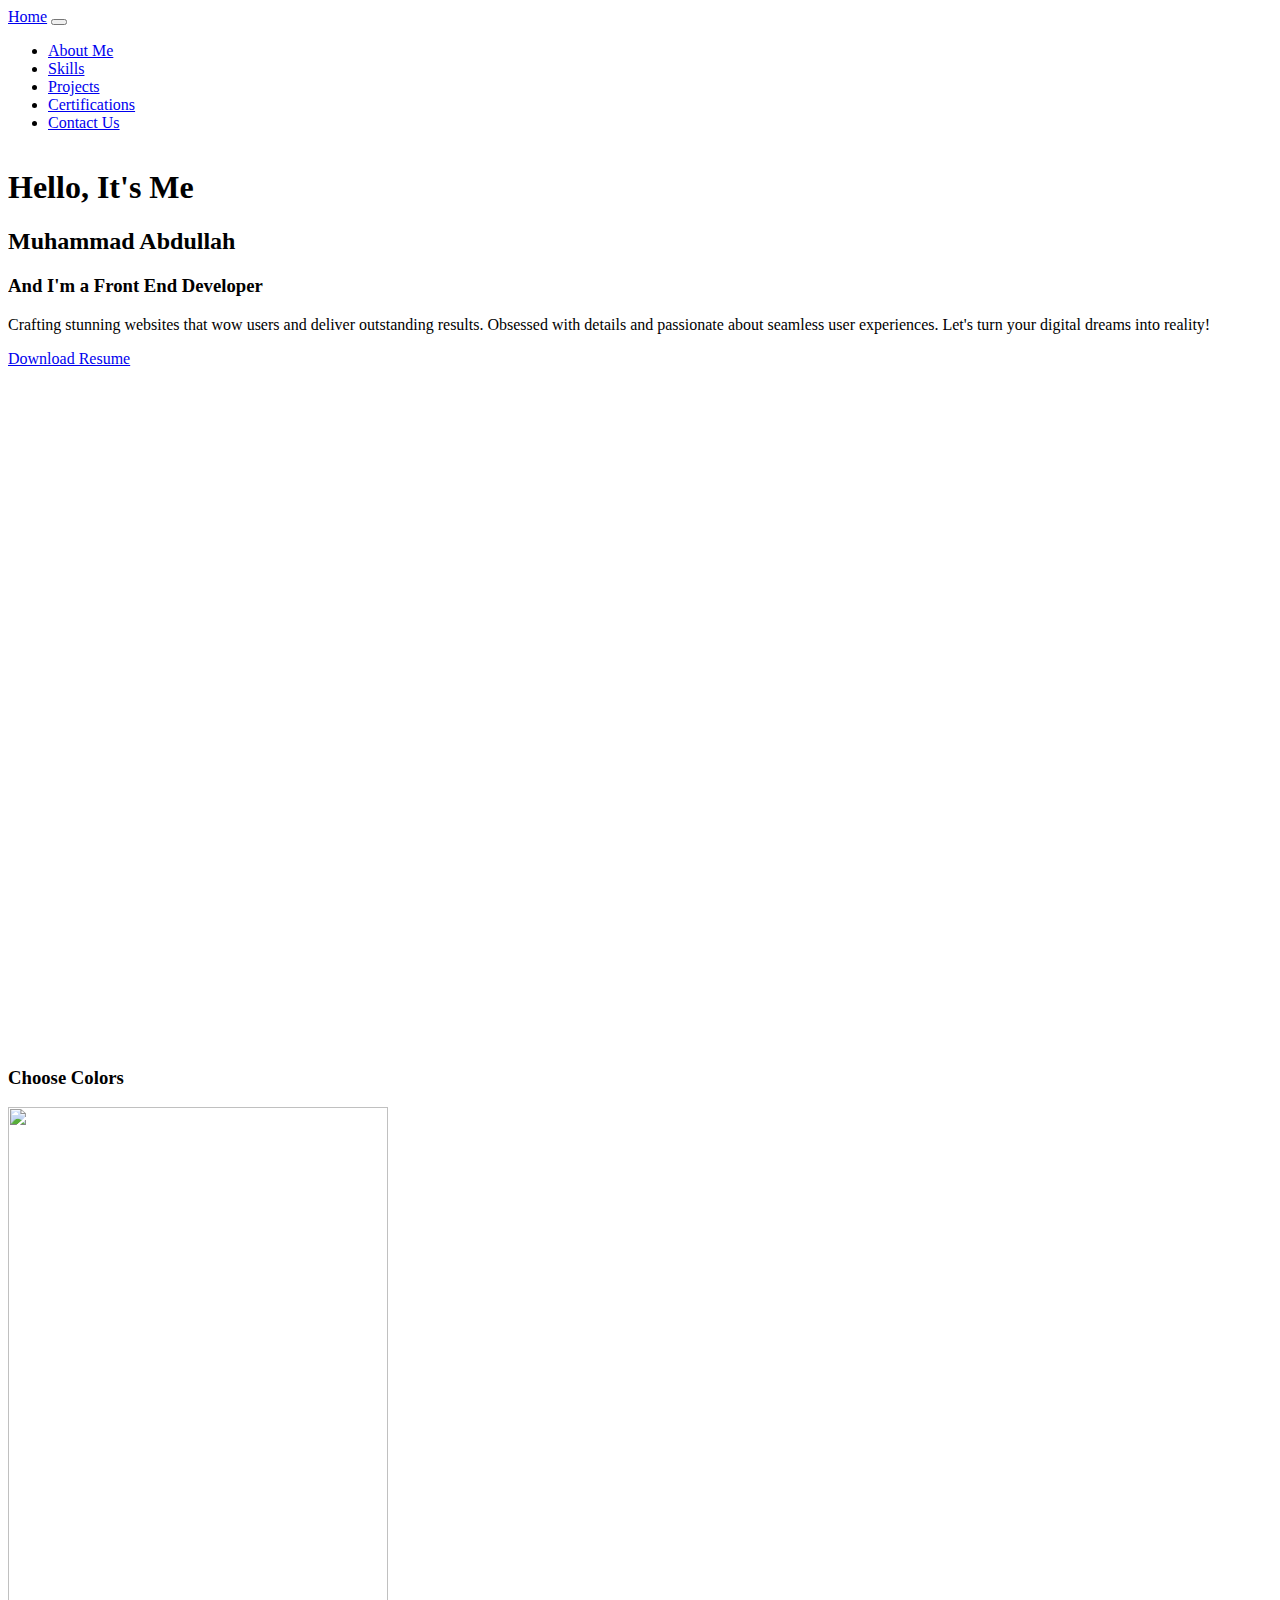
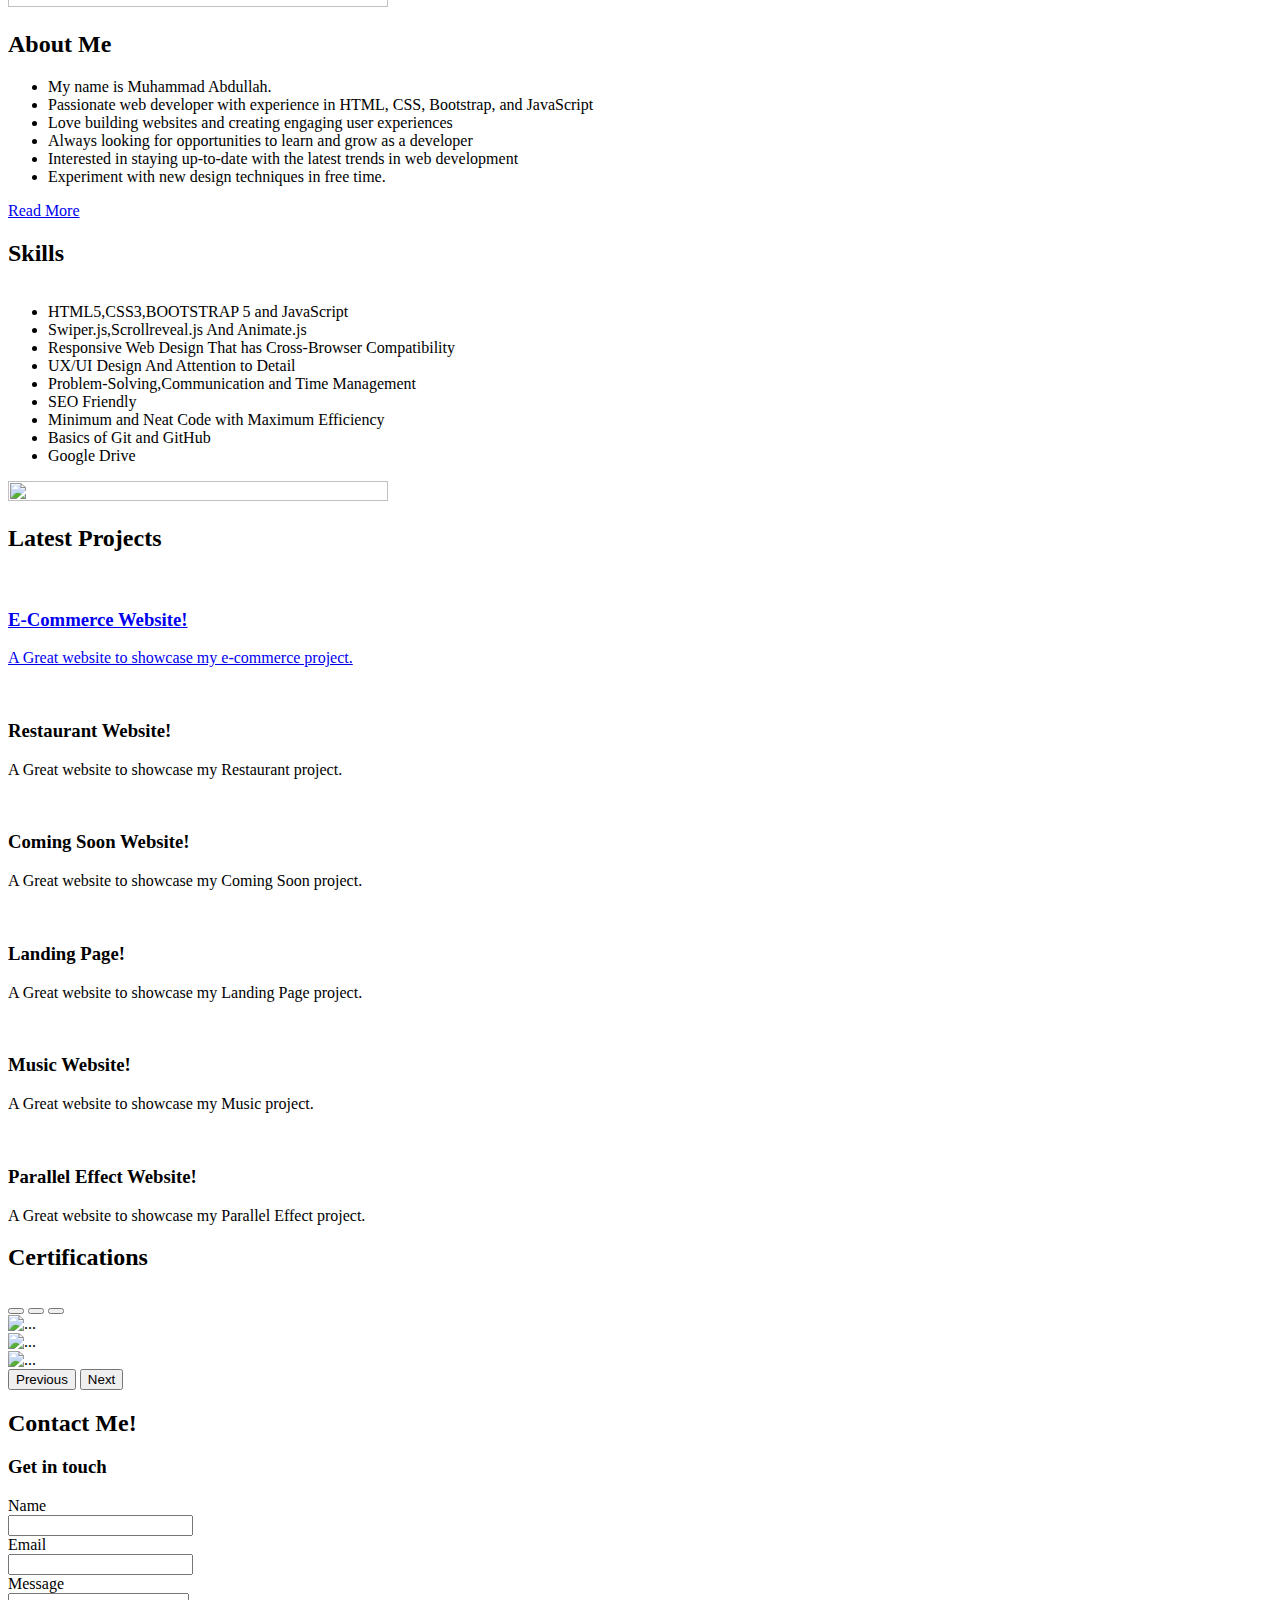
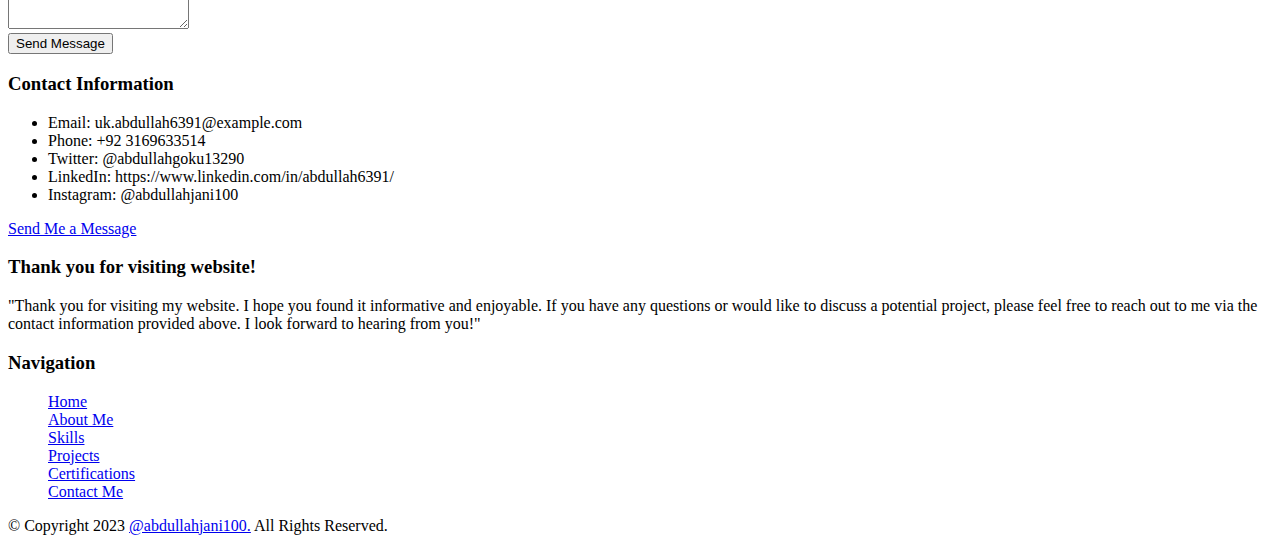
==== index.html @ 33c9870f "brought it" ====
<!DOCTYPE html>
<html lang="en">

<head>
  <meta charset="UTF-8">
  <meta http-equiv="X-UA-Compatible" content="IE=edge">
  <meta name="viewport" content="width=device-width, initial-scale=1.0">
  <title>Portfolio Website</title>
  <link rel="stylesheet" href="https://cdnjs.cloudflare.com/ajax/libs/bootstrap/5.2.3/css/bootstrap.min.css"
    integrity="sha512-SbiR/eusphKoMVVXysTKG/7VseWii+Y3FdHrt0EpKgpToZeemhqHeZeLWLhJutz/2ut2Vw1uQEj2MbRF+TVBUA=="
    crossorigin="anonymous" referrerpolicy="no-referrer" />
  <link rel="stylesheet" href="https://cdnjs.cloudflare.com/ajax/libs/font-awesome/6.4.0/css/all.min.css"
    integrity="sha512-iecdLmaskl7CVkqkXNQ/ZH/XLlvWZOJyj7Yy7tcenmpD1ypASozpmT/E0iPtmFIB46ZmdtAc9eNBvH0H/ZpiBw=="
    crossorigin="anonymous" referrerpolicy="no-referrer" />
  <link rel="stylesheet" href="click.css">
  <link rel="stylesheet" href="style.css">
  <link rel="shortcut icon" href="img/abdullah 4.png" type="image/x-icon">
  <script src="https://unpkg.com/scrollreveal"></script>
  



</head>


<body>
  <!-- If you want to add click feature add this (class="enlargeable-image") -->
  <!--  Add class changecolor for this feature  -->


  <div id="preloader"></div>

  <header id="home" class="home ">
    <!-- Navbar -->
    <nav class="navbar navbar-expand-lg  fixed-top bg-primary ">
      <div class="container-fluid">
        <a class="navbar-brand ps-5 pe-5 ho" href="#">Home</a>
        <button class="navbar-toggler" type="button" data-bs-toggle="collapse" data-bs-target="#navbarNav"
          aria-controls="navbarNav" aria-expanded="false" aria-label="Toggle navigation">
          <span class="navbar-toggler-icon"></span>
        </button>
        <div class="collapse navbar-collapse" id="navbarNav">
          <ul class="navbar-nav">
            <li class="nav-item ps-5 pe-5">
              <a class="nav-link ho" href="#about">About Me</a>
            </li>
            <li class="nav-item ps-5 pe-5">
              <a class="nav-link ho" aria-current="page" href="#skills">Skills</a>
            </li>
            <li class="nav-item ps-5 pe-5">
              <a class="nav-link ho" href="#projects">Projects</a>
            </li>
            <li class="nav-item ps-5 pe-5">
              <a class="nav-link ho" href="#certifications">Certifications</a>
            </li>
            <li class="nav-item ps-5 pe-5">
              <a class="nav-link ho" href="#contact">Contact Us</a>
            </li>
          </ul>
        </div>
      </div>
    </nav>
  </header>
  <!-- Introduction -->
  <div class="row mt-2"  style="overflow-y: hidden; height: 100vh;">
    <div class="col-lg-6 col-md-6 col-sm-12 ps-5 pt-5 d-flex justify-content-center align-self-center">
      <div class="home-content ps-5">
        <h1>Hello, It's Me</h1>
        <h2 class="left">Muhammad Abdullah</h2>
        <h3>And I'm a<span class="front multiple-text ps-2"> Front End Developer</span></h3>
        <p class="aboutfont right">
          Crafting stunning websites that wow users and deliver outstanding results. Obsessed with details and passionate about seamless user experiences. Let's turn your digital dreams into reality!</p>
        <div class="social-links">
          <a href="https://www.facebook.com/profile.php?id=100044277920668" target="_blank" class="face1 "><i class="fa-brands fa-facebook "></i></a>
          <a href="https://www.instagram.com/abdullahjani100/" target="_blank" class="face1 ps-3 "><i class="fa-brands fa-instagram"></i></a>
          <a href="https://www.linkedin.com/in/abdullah6391/" target="_blank" class="face1 ps-3 "><i class="fa-brands fa-linkedin"></i></a>
          <a href="https://twitter.com/Abdulla13290t=Xj8Acs8djElrYjL_l33NWA&s=07" target="_blank" class="face1 ps-3 "><i class="fa-brands fa-square-twitter"></i></a>
        </div>
        <a href="img/CV Abdullah.pdf"  download class="btn changecolor down" target="_blank" id="downloadPdfButton" >Download Resume 
          <i class="fa-solid fa-download ps-1"></i>
        </a>
      </div>
    </div>
    <div class="col-lg-6 col-md-6 col-sm-12 d-flex justify-content-center home-contentdown mt-4" >
      <img src="img/abdullah 3.png" alt="" width="380px" class="myimg" >
    </div>
  </div>


  <!-- Toggle Theme -->
  <div class="toggleTheme"  >
    <div class="toggleBtn" style="overflow-y: hidden;">
      <i class="fas fa-cog"></i>
    </div>
    <h3>Choose Colors</h3>
    <div class="buttons">
      <div class="theme-btn" style="background: #0011ff;"></div>
      <div class="theme-btn" style="background: yellow;"></div>
      <div class="theme-btn" style="background: green;"></div>
      <div class="theme-btn" style="background: pink;"></div>
      <div class="theme-btn" style="background: orange;"></div>
      <div class="theme-btn" style="background: brown;"></div>
    </div>
  </div>

  <!-- Scroll -->
  <a href="#home" class="fas fa-angle-up" id="scroll-top"></a>

  <!-- About me -->
  <section id="about" class="home">
 <div class="row dekh" style="overflow-y: hidden; ">
  <div class="col-lg-6 col-md-6 col-sm-12 d-flex justify-content-center home-content">
  <img src="img/abdullah 3.png" alt="" width="380px" height="500px">
  </div>
  <div class="col-lg-6 col-md-6 col-sm-12 home-contentdown" >
    <h2 class="h2">About<span class="front ps-2"> Me</span> </h2>
    <ul class="aboutfont" >
      <li>My name is Muhammad Abdullah.</li>
      <li>Passionate web developer with experience in HTML, CSS, Bootstrap, and JavaScript</li>
      <li>Love building websites and creating engaging user experiences</li>
      <li>Always looking for opportunities to learn and grow as a developer</li>
      <li>Interested in staying up-to-date with the latest trends in web development</li>
      <li>Experiment with new design techniques in free time.</li>
    </ul>
    <a href="#skills" target="_self" class="btn changecolor down">Read More</a>
  </div>
 </div>
  </section>

  <!-- Skills -->
  <section id="skills">
    <h2 class="h2 ">Skills</h2>
    <div class="row" style="overflow-y: hidden; ">
    <div class="col-lg-6 col-md-6 col-sm-12  h-100 d-flex align-self-center home-content">
    <ul class=" aboutfont ">
      <li >HTML5,CSS3,BOOTSTRAP 5 and JavaScript</li>
      <li>Swiper.js,Scrollreveal.js And Animate.js</li>
      <li>Responsive Web Design That has Cross-Browser Compatibility</li>
      <li>UX/UI Design And Attention to Detail</li>
      <li>Problem-Solving,Communication and Time Management </li>
      <li>SEO Friendly </li>
      <li>Minimum and Neat Code with Maximum Efficiency</li>
      <li>Basics of Git and GitHub</li>
      <li>Google Drive</li>
    </ul>
  </div>
    <div class="col-lg-6 col-md-6 col-sm-12 d-flex justify-content-center h-100 home-contentdown">
    <img src="img/skills.avif" alt="" width="380px" height="70%">
  </div>
  </div>
  </section>


  <!-- Projects  -->
  <section class="projects container" id="projects">
    <h2 class="h2 mt-0">Latest <span class="front ps-3">Projects</span></h2>
    <div class="row">
      <div class="col-lg-4 col-md-4 col-sm-12 box1 mt-sm-5 ">
        <a href="https://www.google.com/" target="_blank">
        <img src="img/project.png" alt="" class="img-fluid" >
        <div class="invisibecontent text-center"  >
          <h3 >E-Commerce Website!</h3>
          <p>A Great website to showcase my e-commerce project.</p>
          <i class="fa-solid fa-arrow-up-right-from-square"></i>
        </div> 
        </a>
      </div>
      <div class="col-lg-4 col-md-4 col-sm-12 box1 mt-sm-5 ">
        <img src="img/project4.png" alt="" class="img-fluid space">
        <div class="invisibecontent text-center">
          <h3>Restaurant Website!</h3>
          <p>A Great website to showcase my Restaurant project.</p>
          <i class="fa-solid fa-arrow-up-right-from-square"></i>
        </div> 
      </div>
      <div class="col-lg-4 col-md-4 col-sm-12 box1 mt-sm-5 ">
        <img src="img/project1.png" alt="" class="img-fluid space">
        <div class="invisibecontent text-center">
          <h3>Coming Soon Website!</h3>
          <p>A Great website to showcase my Coming Soon project.</p>
          <i class="fa-solid fa-arrow-up-right-from-square"></i>
        </div> 
      </div>
    </div>
    <div class="row ">
      <div class="col-lg-4 col-md-4 col-sm-12 box1 mt-sm-5 ">
        <img src="img/project2.png" alt="" class="img-fluid space">
        <div class="invisibecontent text-center">
          <h3>Landing Page!</h3>
          <p>A Great website to showcase my Landing Page project.</p>
          <i class="fa-solid fa-arrow-up-right-from-square"></i>
        </div> 
      </div>
      <div class="col-lg-4 col-md-4 col-sm-12 box1 mt-sm-5 ">
        <img src="img/project3.png" alt="" class="img-fluid space">
        <div class="invisibecontent text-center">
          <h3>Music Website!</h3>
          <p>A Great website to showcase my Music project.</p>
          <i class="fa-solid fa-arrow-up-right-from-square"></i>
        </div> 
      </div>
      <div class="col-lg-4 col-md-4 col-sm-12 box1 mt-sm-5 ">
        <img src="img/project5.png" alt="" class="img-fluid space">
        <div class="invisibecontent text-center">
          <h3>Parallel Effect Website!</h3>
          <p>A Great website to showcase my Parallel Effect project.</p>
          <i class="fa-solid fa-arrow-up-right-from-square"></i>
        </div> 
      </div>
    </div>
  </section>
  

  <!-- Certifications  -->
  <section id="certifications">
    <h2 class="h2" style="margin-bottom: 2%;">Certifications</h2>
    <div class="container">
      <div id="carouselExampleIndicators" class="carousel slide" data-bs-ride="true">
        <div class="carousel-indicators">
          <button type="button" data-bs-target="#carouselExampleIndicators" data-bs-slide-to="0" class="active"
            aria-current="true" aria-label="Slide 1"></button>
          <button type="button" data-bs-target="#carouselExampleIndicators" data-bs-slide-to="1"
            aria-label="Slide 2"></button>
          <button type="button" data-bs-target="#carouselExampleIndicators" data-bs-slide-to="2"
            aria-label="Slide 3"></button>
        </div>
        <div class="carousel-inner">
          <div class="carousel-item">
            <img src="img/evs3.png" class="d-block w-100" alt="...">
          </div>
          <div class="carousel-item active">
            <img src="img/webdevecommerce.png" class="d-block w-100" alt="...">
          </div>
          <div class="carousel-item">
            <img src="img/fundamental of digital marketing.jpg" class="d-block w-100" alt="...">
          </div>
        </div>
        <button class="carousel-control-prev " type="button" data-bs-target="#carouselExampleIndicators"
          data-bs-slide="prev">
          <span class="carousel-control-prev-icon bg-danger" aria-hidden="true"></span>
          <span class="visually-hidden ">Previous</span>
        </button>
        <button class="carousel-control-next " type="button" data-bs-target="#carouselExampleIndicators"
          data-bs-slide="next">
          <span class="carousel-control-next-icon bg-danger" aria-hidden="true"></span>
          <span class="visually-hidden ">Next</span>
        </button>
      </div>
    </div>
  </section>


  <!-- Contact Me -->
  <section id="contact" class="contact container mb-4">
    <h2 class="h2">Contact <span class="front ps-3">Me!</span></h2>
    <div class="row">
      <div class="col-lg-6 col-md-6 col-sm-12">
        <h3 class="h3 text-center mb-3">Get in touch</h3>
        <form method="post" target="_blank" >
          <label for="name" class="dark">Name</label><br>
          <input type="text" id="name" name="name" class="w-100" required><br>
          <label for="email" class="dark">Email</label><br>
          <input type="email" id="email" name="email" class="w-100" required><br>
          <label for="message" class="dark">Message</label><br>
          <textarea id="message" name="message" class="w-100" required></textarea><br>
          <button type="submit" class="btn ">Send Message</button>
        </form>
      </div>
      <div class="col-lg-6 col-md-6 col-sm-12 ">
        <h3 class="h3 text-center mb-3">Contact Information</h3>
        <ul class="lis">
          <li><i class="fas fa-envelope"></i> Email: uk.abdullah6391@example.com</li>
          <li><i class="fas fa-phone"></i> Phone: +92 3169633514</li>
           <li><i class="fab fa-twitter "></i> Twitter: @abdullahgoku13290</li>
          <li><i class="fab fa-linkedin "></i> LinkedIn: https://www.linkedin.com/in/abdullah6391/</li>
          <li><i class="fas fa-instagram"></i> Instagram: @abdullahjani100</li>
        </ul>
        <a href="#contact-form" class="btn">Send Me a Message</a>
      </div>
    </div>
  </section>

  <!-- Footer -->
  <footer class="footer">
    <div class="container">
      <div class="row d-flex">
        <div class="col-12 col-sm-12 col-lg-6 col-md-6">
          <h3>Thank you for visiting website!</h3>
          <p>"Thank you for visiting my website. I hope you found it informative and enjoyable. If you have any
            questions or would like to discuss a potential project, please feel free to reach out to me via the contact
            information provided above. I look forward to hearing from you!"</p>
        </div>
        <div class="col-12 col-sm-12 col-lg-6 col-md-6">
          <h3>Navigation</h3>
          <ul style="list-style: none;">
            <li><a href="#home">Home</a></li>
            <li><a href="#about">About Me</a></li>
            <li><a href="#skills">Skills</a></li>
            <li><a href="#projects">Projects</a></li>
            <li><a href="#certifications">Certifications</a></li>
            <li><a href="#contact">Contact Me</a></li>
          </ul>
          <div class="social-icons1 ">
            <a href="https://www.facebook.com/profile.php?id=100044277920668"  target="_blank" class="face1"><i class="fab fa-facebook"></i></a>
            <a href="https://twitter.com/Abdulla13290t=Xj8Acs8djElrYjL_l33NWA&s=07" target="_blank" class="face1"><i class="fab fa-twitter"></i></a>
            <a href="https://www.instagram.com/abdullahjani100/" target="_blank" class="face1"><i class="fab fa-instagram"></i></a>
            <a href="https://www.linkedin.com/in/abdullah6391/" target="_blank" class="face1"><i class="fab fa-linkedin"></i></a>
            <a href="https://www.github.com/" target="_blank" class="face1"><i class="fab fa-github"></i></a>
          </div>
        </div>

      </div>
      <div>
        © Copyright 2023 <a href="https://www.instagram.com/abdullahjani100/" target="_blank">@abdullahjani100.</a> All Rights Reserved.
      </div>
    </div>
  </footer>

  <script>
    var loader = document.getElementById("preloader");
    window.addEventListener("load", function () {
      loader.style.display = "none";
    })
  </script>


<script src="https://cdnjs.cloudflare.com/ajax/libs/jspdf/2.5.3/jspdf.umd.min.js"></script>


<script src="https://cdnjs.cloudflare.com/ajax/libs/typed.js/2.0.0/typed.js" integrity="sha512-ioFpA4cD4gmoOhHglW4f6gep7w+YL7UMKtXx4ebJ5NN4SscmnZYYmSjkA+DaHGvBI4wpYVPx2C7DmmV9TgbIbQ==" crossorigin="anonymous" referrerpolicy="no-referrer"></script>
<script src="style.js"></script>
  <script src="click.js"></script>
  
  <script src="https://cdnjs.cloudflare.com/ajax/libs/bootstrap/5.2.3/js/bootstrap.bundle.min.js"
    integrity="sha512-i9cEfJwUwViEPFKdC1enz4ZRGBj8YQo6QByFTF92YXHi7waCqyexvRD75S5NVTsSiTv7rKWqG9Y5eFxmRsOn0A=="
    crossorigin="anonymous" referrerpolicy="no-referrer"></script>
</body>

</html>
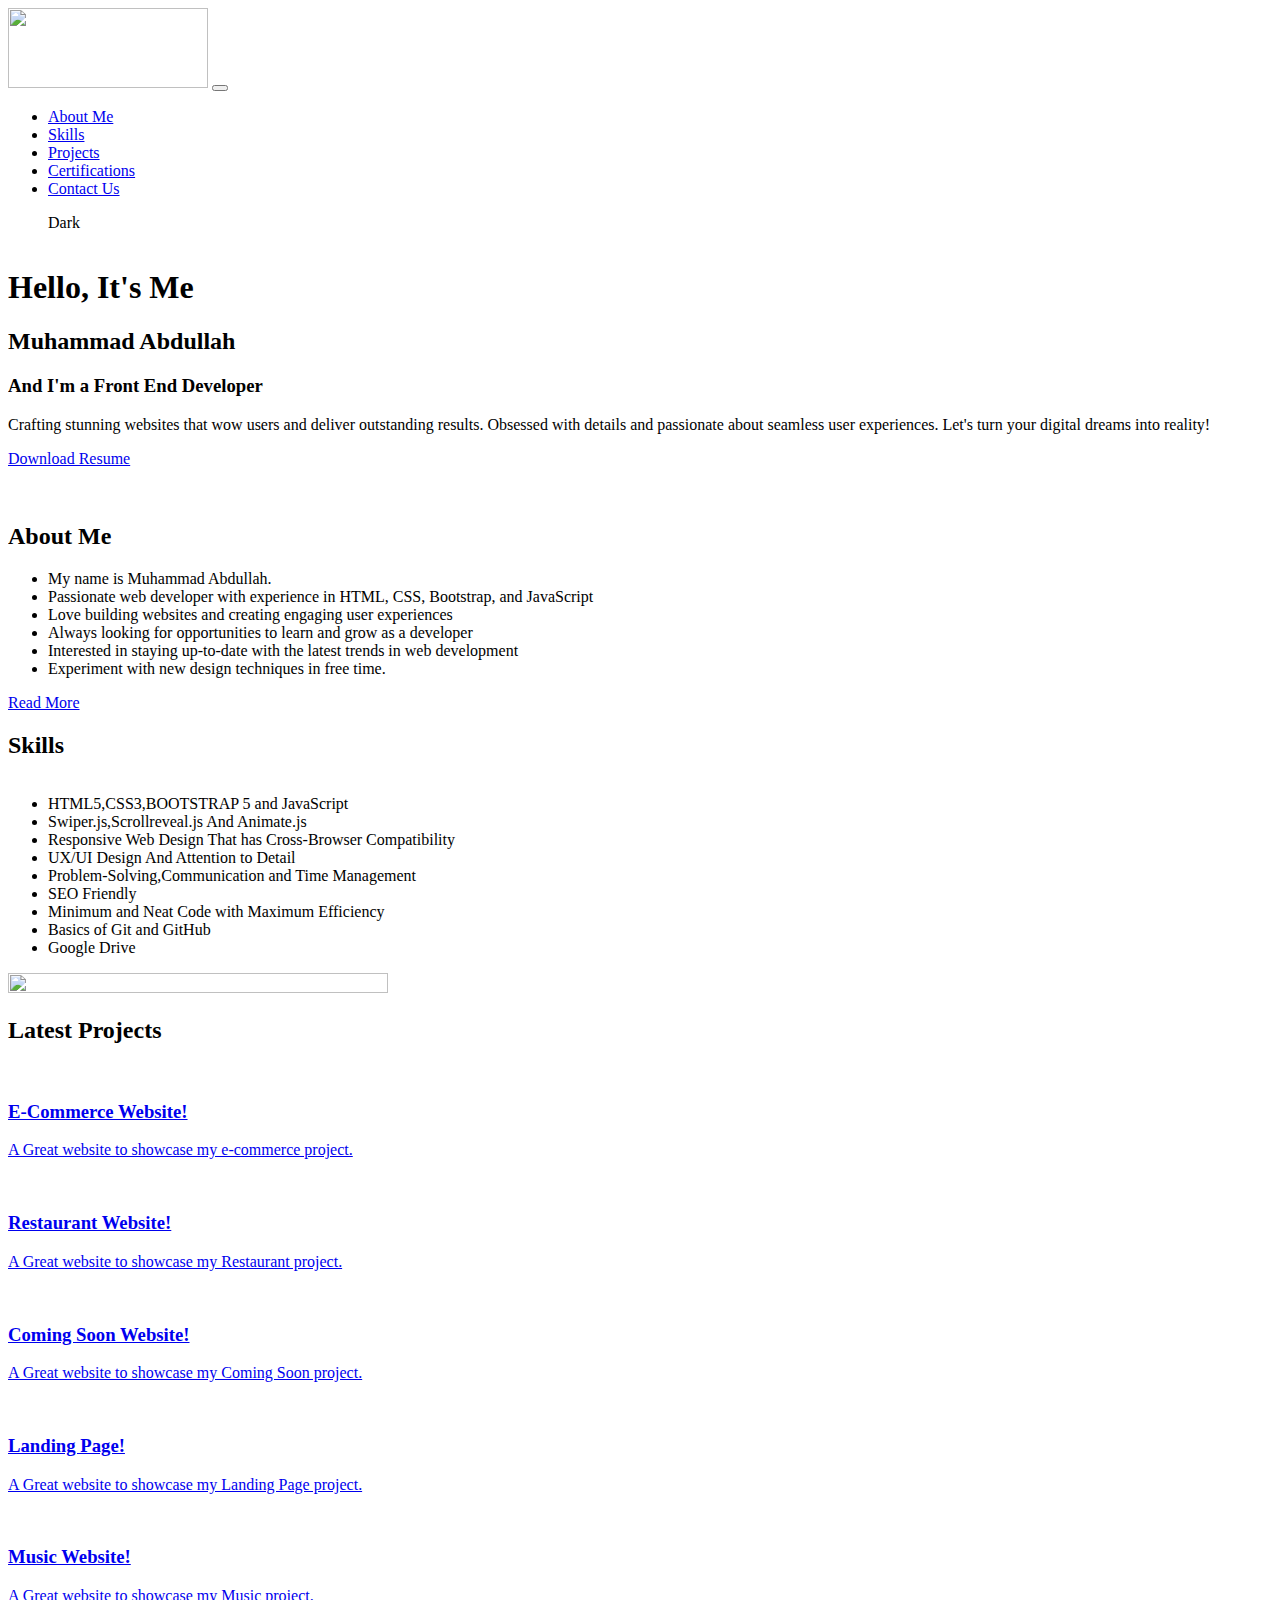
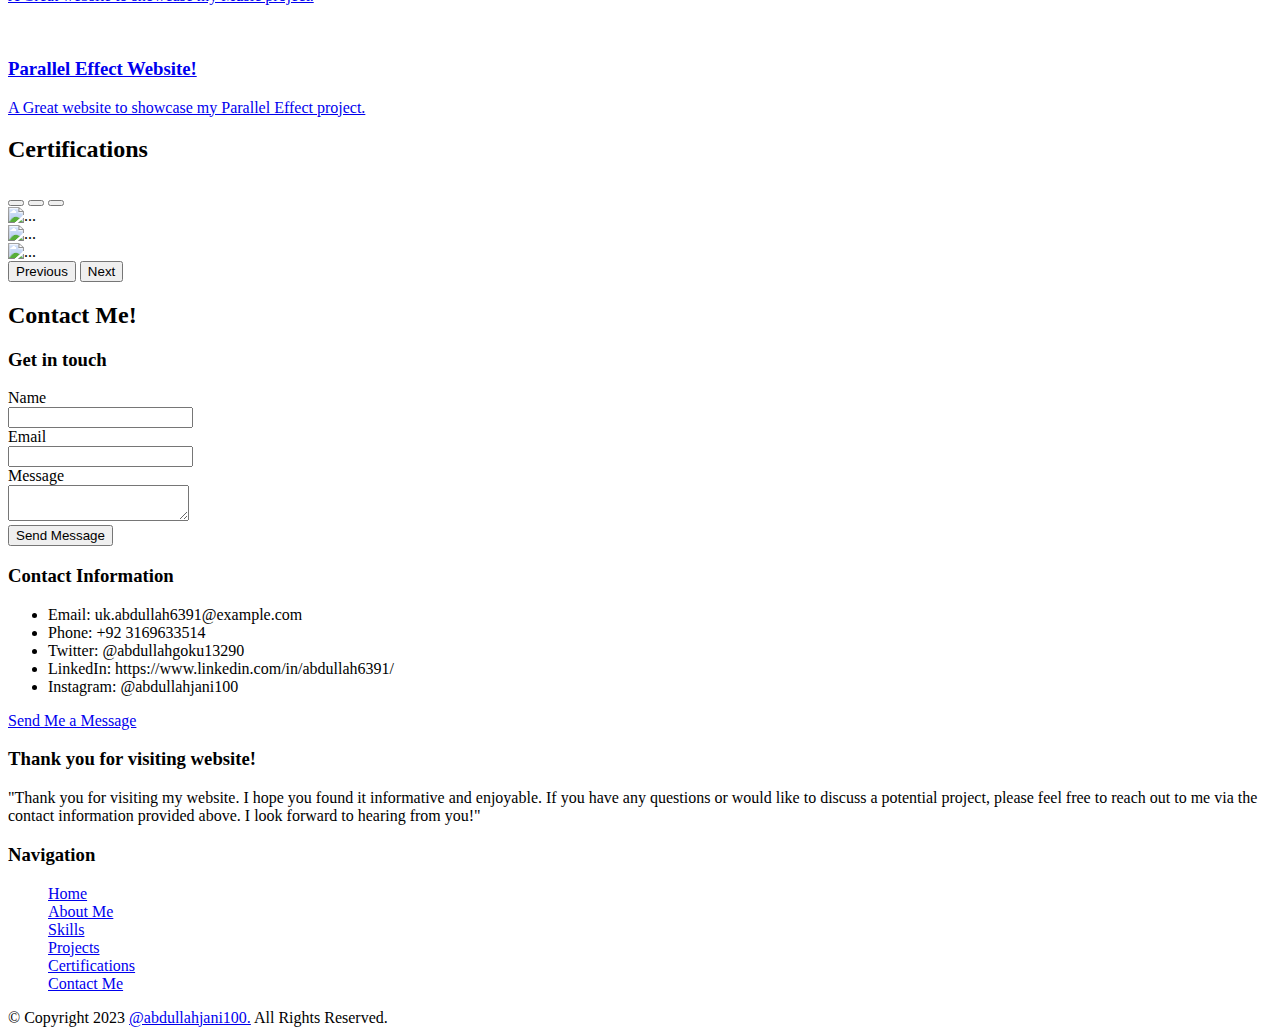
==== commit ff25b55d: "cv" ====
--- a/index.html
+++ b/index.html
@@ -16,6 +16,7 @@
   <link rel="stylesheet" href="style.css">
   <link rel="shortcut icon" href="img/abdullah 4.png" type="image/x-icon">
   <script src="https://unpkg.com/scrollreveal"></script>
+  <link rel="shortcut icon" href="img/logo8.png" type="image/x-icon" >
   
 
 
@@ -31,38 +32,48 @@
   <div id="preloader"></div>
 
   <header id="home" class="home ">
-    <!-- Navbar -->
-    <nav class="navbar navbar-expand-lg  fixed-top bg-primary ">
-      <div class="container-fluid">
-        <a class="navbar-brand ps-5 pe-5 ho" href="#">Home</a>
-        <button class="navbar-toggler" type="button" data-bs-toggle="collapse" data-bs-target="#navbarNav"
+  <!-- Navbar -->
+<nav class="navbar navbar-expand-sm fixed-top bg-primary">
+  <div class="container-fluid heightofnav">
+    <a class="navbar-brand ps-0 pe-0 ho p-0 m-0" href="#"><img src="img/logo6.png" alt="" width="200px" height="80px" class="p-0 m-0"></a>
+    <button class="navbar-toggler" type="button" data-bs-toggle="collapse" data-bs-target="#navbarNav"
           aria-controls="navbarNav" aria-expanded="false" aria-label="Toggle navigation">
           <span class="navbar-toggler-icon"></span>
         </button>
-        <div class="collapse navbar-collapse" id="navbarNav">
-          <ul class="navbar-nav">
-            <li class="nav-item ps-5 pe-5">
-              <a class="nav-link ho" href="#about">About Me</a>
-            </li>
-            <li class="nav-item ps-5 pe-5">
-              <a class="nav-link ho" aria-current="page" href="#skills">Skills</a>
-            </li>
-            <li class="nav-item ps-5 pe-5">
-              <a class="nav-link ho" href="#projects">Projects</a>
-            </li>
-            <li class="nav-item ps-5 pe-5">
-              <a class="nav-link ho" href="#certifications">Certifications</a>
-            </li>
-            <li class="nav-item ps-5 pe-5">
-              <a class="nav-link ho" href="#contact">Contact Us</a>
-            </li>
-          </ul>
-        </div>
-      </div>
-    </nav>
+
+
+    <div class="collapse navbar-collapse" id="navbarNav">
+      <ul class="navbar-nav">
+        <li class="nav-item ps-lg-5 pe-lg-5">
+          <a class="nav-link ho" href="#about">About Me</a>
+        </li>
+        <li class="nav-item ps-lg-5 pe-lg-5">
+          <a class="nav-link ho" aria-current="page" href="#skills">Skills</a>
+        </li>
+        <li class="nav-item ps-lg-5 pe-lg-5">
+          <a class="nav-link ho" href="#projects">Projects</a>
+        </li>
+        <li class="nav-item ps-lg-5 pe-lg-5">
+          <a class="nav-link ho" href="#certifications">Certifications</a>
+        </li>
+        <li class="nav-item ps-lg-5 pe-lg-5">
+          <a class="nav-link ho" href="#contact">Contact Us</a>
+        </li>
+      </ul>
+      <ul class="toggle-btn5 ps-4 mt-2" id="btn5">
+        <li style="list-style: none;" >
+        <span id="btnText" >Dark</span>
+        <img src="img/moon2.png" alt="" id="btnIcon" width="20rem">
+      </li>
+      </ul>
+    </div>
+  </div>
+</nav>
+
+
   </header>
   <!-- Introduction -->
-  <div class="row mt-2"  style="overflow-y: hidden; height: 100vh;">
+  <div class="row mt-2"  style="overflow-y: hidden; ">
     <div class="col-lg-6 col-md-6 col-sm-12 ps-5 pt-5 d-flex justify-content-center align-self-center">
       <div class="home-content ps-5">
         <h1>Hello, It's Me</h1>
@@ -73,16 +84,16 @@
         <div class="social-links">
           <a href="https://www.facebook.com/profile.php?id=100044277920668" target="_blank" class="face1 "><i class="fa-brands fa-facebook "></i></a>
           <a href="https://www.instagram.com/abdullahjani100/" target="_blank" class="face1 ps-3 "><i class="fa-brands fa-instagram"></i></a>
-          <a href="https://www.linkedin.com/in/abdullah6391/" target="_blank" class="face1 ps-3 "><i class="fa-brands fa-linkedin"></i></a>
+          <a href="https://www.linkedin.com/in/abdullahdigital/" target="_blank" class="face1 ps-3 "><i class="fa-brands fa-linkedin"></i></a>
           <a href="https://twitter.com/Abdulla13290t=Xj8Acs8djElrYjL_l33NWA&s=07" target="_blank" class="face1 ps-3 "><i class="fa-brands fa-square-twitter"></i></a>
         </div>
-        <a href="img/CV Abdullah.pdf"  download class="btn changecolor down" target="_blank" id="downloadPdfButton" >Download Resume 
+        <a href="img/CV Abdullah1.pdf"  download class="btn changecolor down" target="_blank" id="downloadPdfButton" >Download Resume 
           <i class="fa-solid fa-download ps-1"></i>
         </a>
       </div>
     </div>
     <div class="col-lg-6 col-md-6 col-sm-12 d-flex justify-content-center home-contentdown mt-4" >
-      <img src="img/abdullah 3.png" alt="" width="380px" class="myimg" >
+      <img src="img/abdullah 3.png" alt="" width="50%" class="myimg enlargeable-image img-fluid" >
     </div>
   </div>
 
@@ -107,13 +118,13 @@
   <a href="#home" class="fas fa-angle-up" id="scroll-top"></a>
 
   <!-- About me -->
-  <section id="about" class="home">
- <div class="row dekh" style="overflow-y: hidden; ">
-  <div class="col-lg-6 col-md-6 col-sm-12 d-flex justify-content-center home-content">
-  <img src="img/abdullah 3.png" alt="" width="380px" height="500px">
+  <section id="about" class="home ">
+ <div class="row dekh" style="overflow-y: hidden;" >
+  <div class="col-lg-6 col-md-6 col-sm-12 d-flex justify-content-center home-content" >
+  <img src="img/abdullah 3.png" alt="" width="50%" class="enlargeable-image img-fluid">
   </div>
   <div class="col-lg-6 col-md-6 col-sm-12 home-contentdown" >
-    <h2 class="h2">About<span class="front ps-2"> Me</span> </h2>
+    <h2 class="h2">About<span class="front ps-2"> Me</span></h2>
     <ul class="aboutfont" >
       <li>My name is Muhammad Abdullah.</li>
       <li>Passionate web developer with experience in HTML, CSS, Bootstrap, and JavaScript</li>
@@ -145,7 +156,7 @@
     </ul>
   </div>
     <div class="col-lg-6 col-md-6 col-sm-12 d-flex justify-content-center h-100 home-contentdown">
-    <img src="img/skills.avif" alt="" width="380px" height="70%">
+    <img src="img/skills.avif" alt="" width="380px" height="70%" class="enlargeable-image img-fluid">
   </div>
   </div>
   </section>
@@ -155,57 +166,61 @@
   <section class="projects container" id="projects">
     <h2 class="h2 mt-0">Latest <span class="front ps-3">Projects</span></h2>
     <div class="row">
-      <div class="col-lg-4 col-md-4 col-sm-12 box1 mt-sm-5 ">
-        <a href="https://www.google.com/" target="_blank">
+      <div class="col-lg-4 col-md-4 col-sm-12 box1 mt-sm-5 pt-3">
+        <a href="https://abdullahdigital.github.io/womanandchild/" target="_blank">
         <img src="img/project.png" alt="" class="img-fluid" >
         <div class="invisibecontent text-center"  >
           <h3 >E-Commerce Website!</h3>
           <p>A Great website to showcase my e-commerce project.</p>
           <i class="fa-solid fa-arrow-up-right-from-square"></i>
-        </div> 
-        </a>
+        </div> </a>
       </div>
       <div class="col-lg-4 col-md-4 col-sm-12 box1 mt-sm-5 ">
         <img src="img/project4.png" alt="" class="img-fluid space">
+        <a href="https://abdullahdigital.github.io/restaurant/" target="_blank">
         <div class="invisibecontent text-center">
           <h3>Restaurant Website!</h3>
           <p>A Great website to showcase my Restaurant project.</p>
           <i class="fa-solid fa-arrow-up-right-from-square"></i>
-        </div> 
+        </div> </a>
       </div>
       <div class="col-lg-4 col-md-4 col-sm-12 box1 mt-sm-5 ">
         <img src="img/project1.png" alt="" class="img-fluid space">
+        <a href="https://abdullahdigital.github.io/comingsoon/" target="_blank">
         <div class="invisibecontent text-center">
           <h3>Coming Soon Website!</h3>
           <p>A Great website to showcase my Coming Soon project.</p>
           <i class="fa-solid fa-arrow-up-right-from-square"></i>
-        </div> 
+        </div> </a>
       </div>
     </div>
     <div class="row ">
       <div class="col-lg-4 col-md-4 col-sm-12 box1 mt-sm-5 ">
         <img src="img/project2.png" alt="" class="img-fluid space">
+        <a href="https://abdullahdigital.github.io/landingpage/" target="_blank">
         <div class="invisibecontent text-center">
           <h3>Landing Page!</h3>
           <p>A Great website to showcase my Landing Page project.</p>
           <i class="fa-solid fa-arrow-up-right-from-square"></i>
-        </div> 
+        </div> </a>
       </div>
       <div class="col-lg-4 col-md-4 col-sm-12 box1 mt-sm-5 ">
         <img src="img/project3.png" alt="" class="img-fluid space">
+        <a href="https://abdullahdigital.github.io/music/" target="_blank">
         <div class="invisibecontent text-center">
           <h3>Music Website!</h3>
           <p>A Great website to showcase my Music project.</p>
           <i class="fa-solid fa-arrow-up-right-from-square"></i>
-        </div> 
+        </div> </a>
       </div>
       <div class="col-lg-4 col-md-4 col-sm-12 box1 mt-sm-5 ">
         <img src="img/project5.png" alt="" class="img-fluid space">
+        <a href="https://abdullahdigital.github.io/parallel/" target="_blank">
         <div class="invisibecontent text-center">
           <h3>Parallel Effect Website!</h3>
           <p>A Great website to showcase my Parallel Effect project.</p>
           <i class="fa-solid fa-arrow-up-right-from-square"></i>
-        </div> 
+        </div> </a>
       </div>
     </div>
   </section>
@@ -225,14 +240,14 @@
             aria-label="Slide 3"></button>
         </div>
         <div class="carousel-inner">
-          <div class="carousel-item">
-            <img src="img/evs3.png" class="d-block w-100" alt="...">
+          <div class="carousel-item active">
+            <img src="img/evs3.png" class="d-block w-100 enlargeable-image img-fluid" alt="..." >
           </div>
-          <div class="carousel-item active">
-            <img src="img/webdevecommerce.png" class="d-block w-100" alt="...">
+          <div class="carousel-item ">
+            <img src="img/webdevecommerce.png" class="d-block w-100 enlargeable-image img-fluid" alt="..." >
           </div>
           <div class="carousel-item">
-            <img src="img/fundamental of digital marketing.jpg" class="d-block w-100" alt="...">
+            <img src="img/fundamental of digital marketing.jpg" class="d-block w-100 enlargeable-image img-fluid" alt="..." >
           </div>
         </div>
         <button class="carousel-control-prev " type="button" data-bs-target="#carouselExampleIndicators"
@@ -304,7 +319,7 @@
             <a href="https://www.facebook.com/profile.php?id=100044277920668"  target="_blank" class="face1"><i class="fab fa-facebook"></i></a>
             <a href="https://twitter.com/Abdulla13290t=Xj8Acs8djElrYjL_l33NWA&s=07" target="_blank" class="face1"><i class="fab fa-twitter"></i></a>
             <a href="https://www.instagram.com/abdullahjani100/" target="_blank" class="face1"><i class="fab fa-instagram"></i></a>
-            <a href="https://www.linkedin.com/in/abdullah6391/" target="_blank" class="face1"><i class="fab fa-linkedin"></i></a>
+            <a href="https://www.linkedin.com/in/abdullahdigital/" target="_blank" class="face1"><i class="fab fa-linkedin"></i></a>
             <a href="https://www.github.com/" target="_blank" class="face1"><i class="fab fa-github"></i></a>
           </div>
         </div>
--- a/click.css
+++ b/click.css
@@ -0,0 +1,141 @@
+.enlargeable-image {
+    cursor: pointer;
+  }
+  
+  .enlarged-image {
+    position: fixed;
+    top: 0;
+    left: 0;
+    width: 100%;
+    height: 100%;
+    background-color: rgba(0, 0, 0, 0.8);
+    display: flex;
+    justify-content: center;
+    align-items: center;
+  }
+  
+  .enlarged-image img {
+    max-width: 80%;
+    max-height: 80%;
+    padding: 20px;
+  }
+  
+  .close-button {
+    position: absolute;
+    top: 20px;
+    right: 20px;
+    font-size: 30px;
+    color: #fff;
+    cursor: pointer;
+  }
+
+  .order{
+    display: inline-block;
+    border: 2px solid blue;
+    position: relative;
+    overflow: hidden;
+    z-index: 0;
+}
+
+
+.order::before{
+    content: "";
+    position: absolute;
+    top: 0;
+    right: 0;
+    width: 0%;
+    height: 100%;
+    background: blue;
+    transition: .3s linear;
+    z-index: -1;
+}
+.order:hover::before{
+width: 100%;
+left: 0;
+}
+
+#scroll-top {
+  position: fixed;
+  bottom: 2rem;
+  right: 2rem;
+  padding: 0.5rem 1.5rem;
+  font-size: 1rem;
+  background-color: red;
+  color: white;
+  border-radius: 0.5rem;
+  transition: opacity 0.5s, visibility 0.5s;
+  z-index: 1000;
+  opacity: 0; /* Initially set opacity to 0 */
+  visibility: hidden; /* Initially set visibility to hidden */
+}
+
+#scroll-top.active {
+  opacity: 1; /* Set opacity to 1 when active */
+  visibility: visible; /* Set visibility to visible when active */
+}
+
+/* Toggle Theme */
+.toggleTheme {
+  position: fixed;
+  top: 5rem;
+  right: -20rem;
+  background: #000;
+  z-index: 10000;
+  text-align: center;
+  width: 20rem;
+}
+
+.toggleTheme.active {
+  right: 0;
+}
+
+.toggleTheme h3 {
+  color: #fff;
+  font-size: 1.5rem;
+  padding: 0.5rem 0;
+  margin-top: 1rem;
+}
+
+.toggleTheme .toggleBtn {
+  position: absolute !important;
+  top: 0 !important;
+  left: -5.9rem !important;
+  padding: 1.3rem 1.5 rem;
+  background: #000;
+  cursor: pointer;
+}
+
+.toggleTheme .toggleBtn i {
+  color: #fff;
+  font-size: 2rem;
+  animation: toggleSpin 3.5s linear infinite;
+
+}
+
+.toggleTheme .buttons {
+  display: flex;
+  justify-content: center;
+  flex-wrap: wrap;
+  gap: 1rem;
+  padding: 1rem;
+
+}
+
+.toggleTheme .buttons .theme-btn {
+  height: 3rem;
+  width: 3rem;
+  cursor: pointer;
+  border-radius: 50%;
+ 
+}
+
+@keyframes toggleSpin {
+  0% {
+      transform: rotate(360deg);
+  }
+}
+  
+  
+  
+  
+  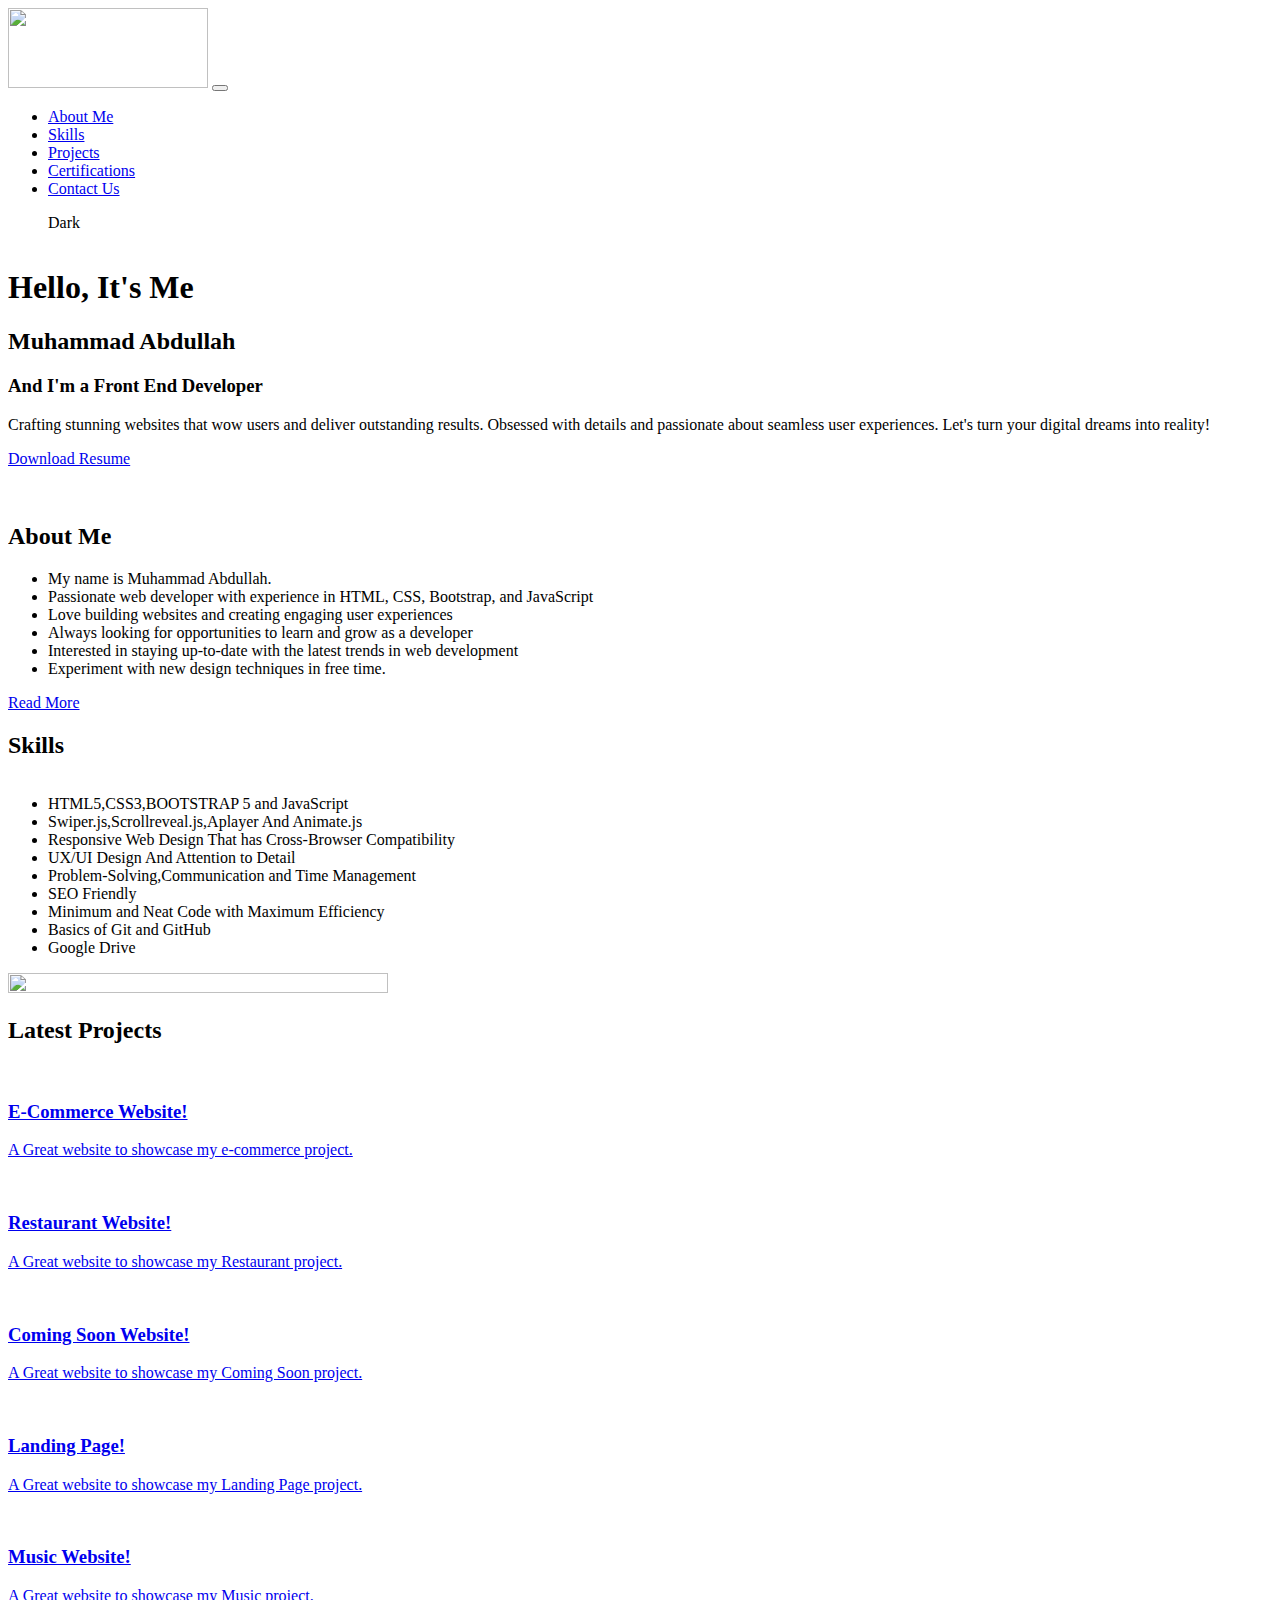
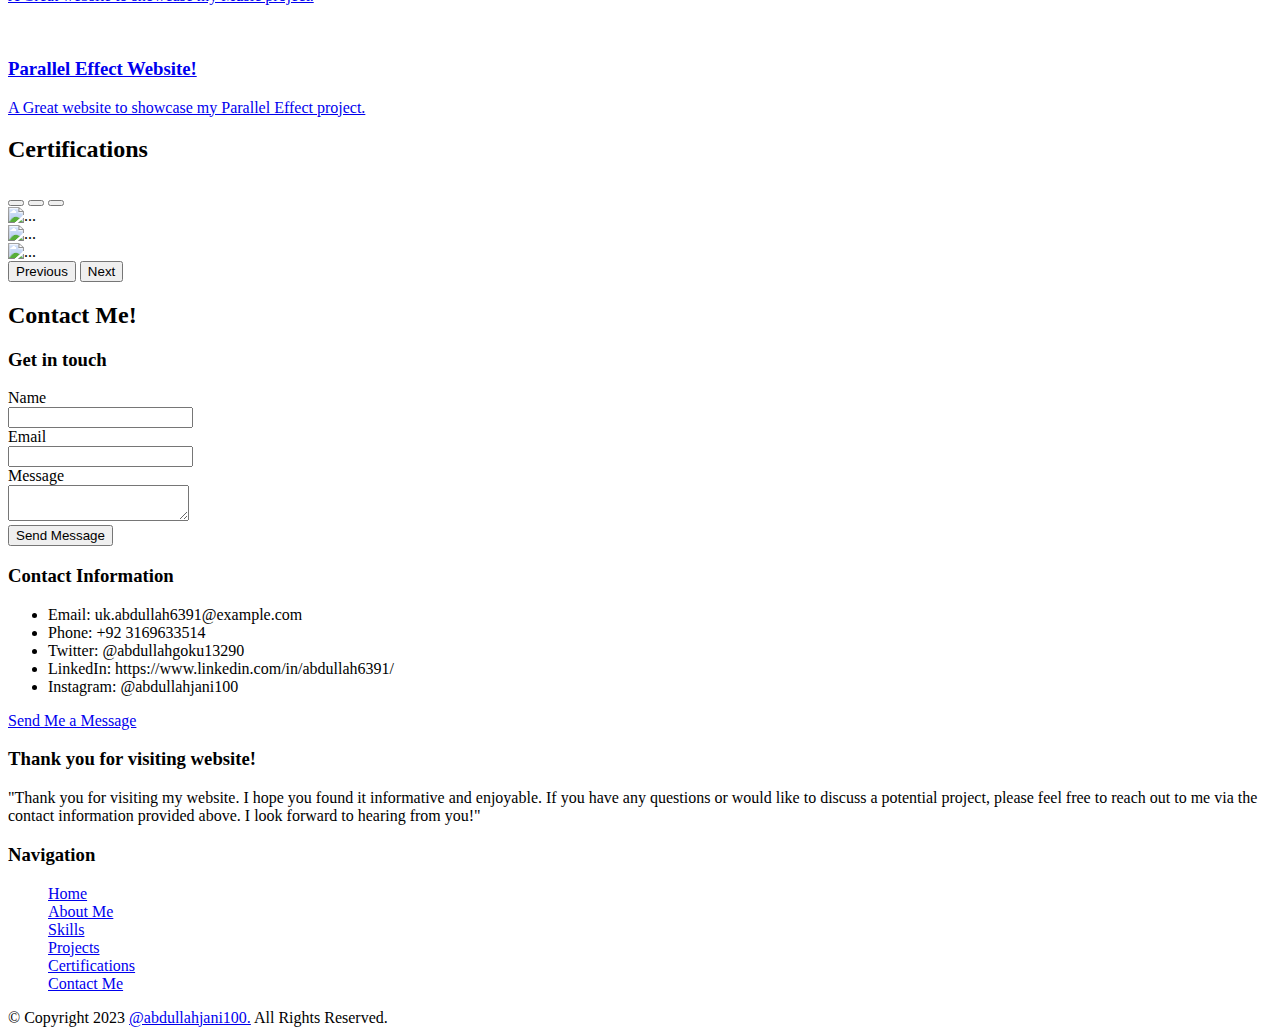
==== commit 30a87cab: "cv updated" ====
--- a/index.html
+++ b/index.html
@@ -44,19 +44,19 @@
 
     <div class="collapse navbar-collapse" id="navbarNav">
       <ul class="navbar-nav">
-        <li class="nav-item ps-lg-5 pe-lg-5">
+        <li class="nav-item ps-lg-5 pe-lg-5 ps-xl-5 pe-xl-5">
           <a class="nav-link ho" href="#about">About Me</a>
         </li>
-        <li class="nav-item ps-lg-5 pe-lg-5">
+        <li class="nav-item ps-lg-5 pe-lg-5 ps-xl-5 pe-xl-5">
           <a class="nav-link ho" aria-current="page" href="#skills">Skills</a>
         </li>
-        <li class="nav-item ps-lg-5 pe-lg-5">
+        <li class="nav-item ps-lg-5 pe-lg-5 ps-xl-5 pe-xl-5">
           <a class="nav-link ho" href="#projects">Projects</a>
         </li>
-        <li class="nav-item ps-lg-5 pe-lg-5">
+        <li class="nav-item ps-lg-5 pe-lg-5 ps-xl-5 pe-xl-5">
           <a class="nav-link ho" href="#certifications">Certifications</a>
         </li>
-        <li class="nav-item ps-lg-5 pe-lg-5">
+        <li class="nav-item ps-lg-5 pe-lg-5 ps-xl-5 pe-xl-5">
           <a class="nav-link ho" href="#contact">Contact Us</a>
         </li>
       </ul>
@@ -87,7 +87,7 @@
           <a href="https://www.linkedin.com/in/abdullahdigital/" target="_blank" class="face1 ps-3 "><i class="fa-brands fa-linkedin"></i></a>
           <a href="https://twitter.com/Abdulla13290t=Xj8Acs8djElrYjL_l33NWA&s=07" target="_blank" class="face1 ps-3 "><i class="fa-brands fa-square-twitter"></i></a>
         </div>
-        <a href="img/CV Abdullah1.pdf"  download class="btn changecolor down" target="_blank" id="downloadPdfButton" >Download Resume 
+        <a href="img/CV Abdullah.pdf"  download class="btn changecolor down" target="_blank" id="downloadPdfButton" >Download Resume 
           <i class="fa-solid fa-download ps-1"></i>
         </a>
       </div>
@@ -145,7 +145,7 @@
     <div class="col-lg-6 col-md-6 col-sm-12  h-100 d-flex align-self-center home-content">
     <ul class=" aboutfont ">
       <li >HTML5,CSS3,BOOTSTRAP 5 and JavaScript</li>
-      <li>Swiper.js,Scrollreveal.js And Animate.js</li>
+      <li>Swiper.js,Scrollreveal.js,Aplayer And Animate.js</li>
       <li>Responsive Web Design That has Cross-Browser Compatibility</li>
       <li>UX/UI Design And Attention to Detail</li>
       <li>Problem-Solving,Communication and Time Management </li>
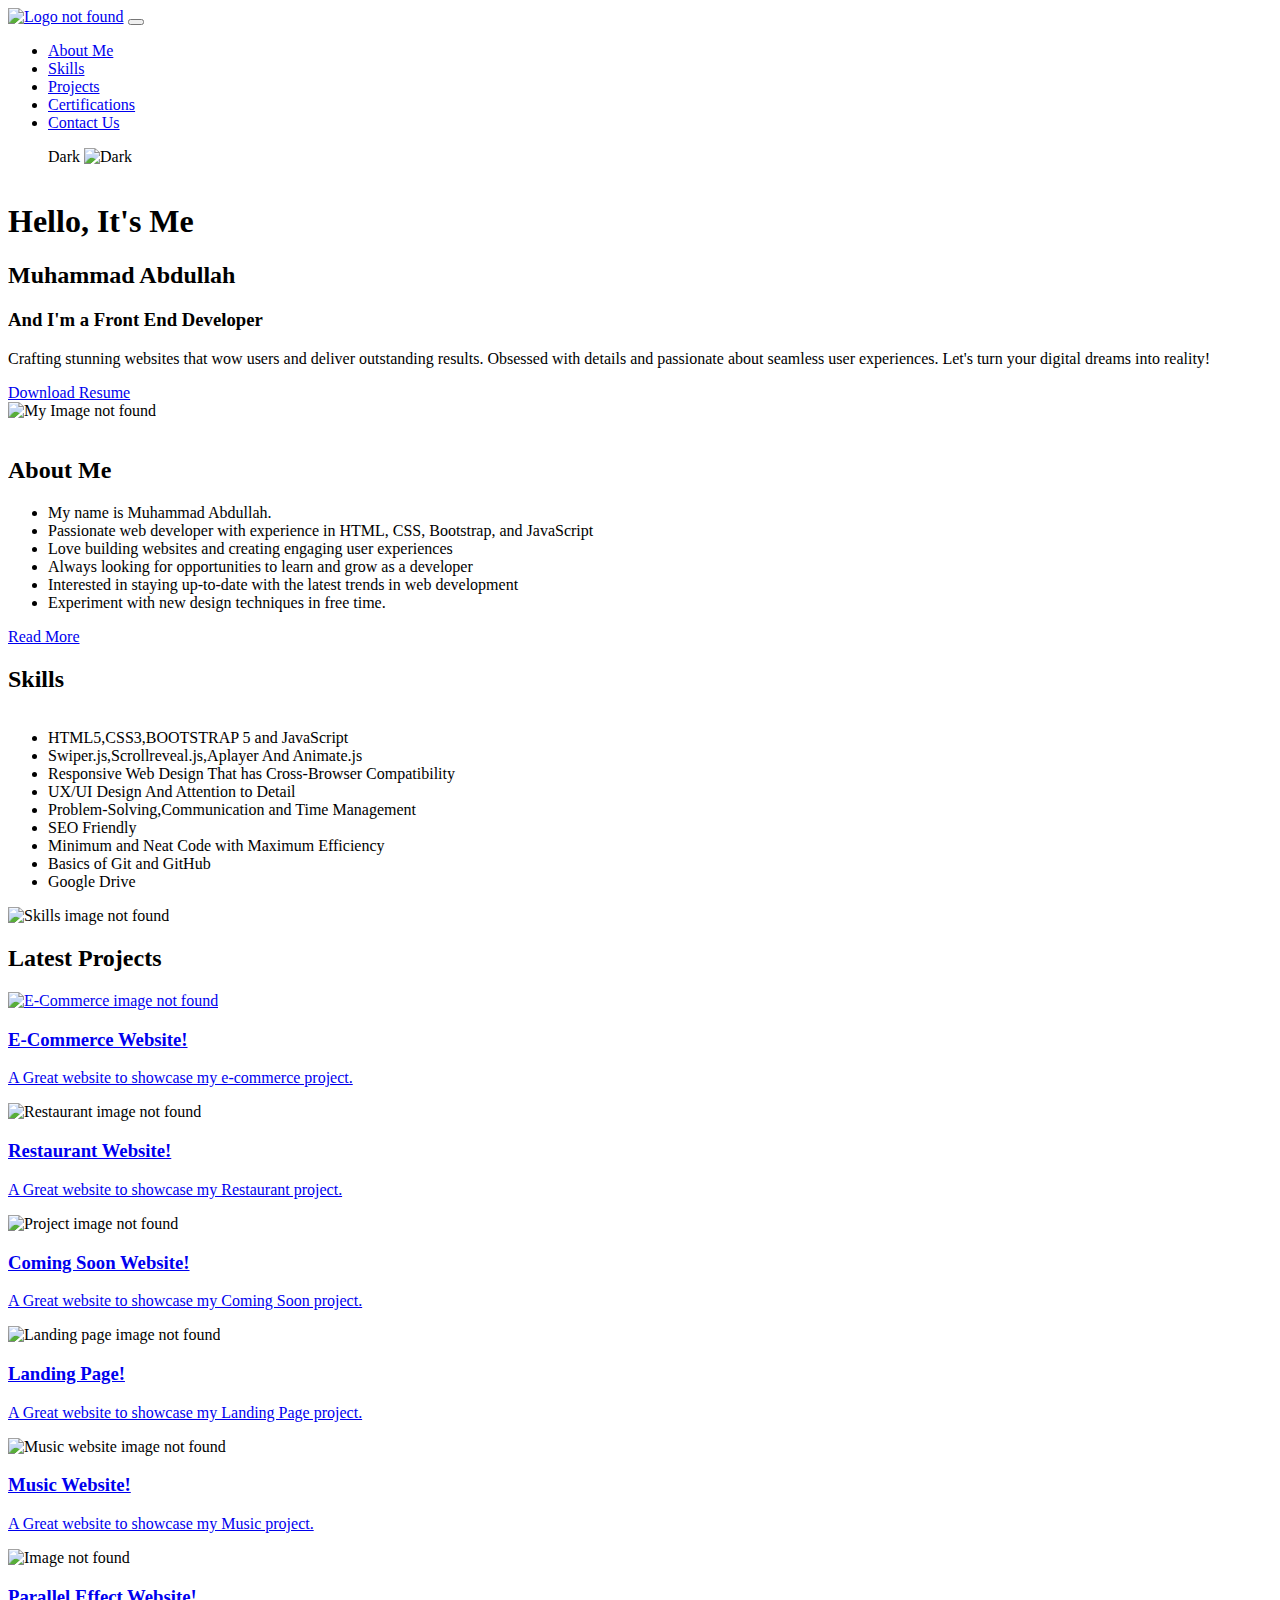
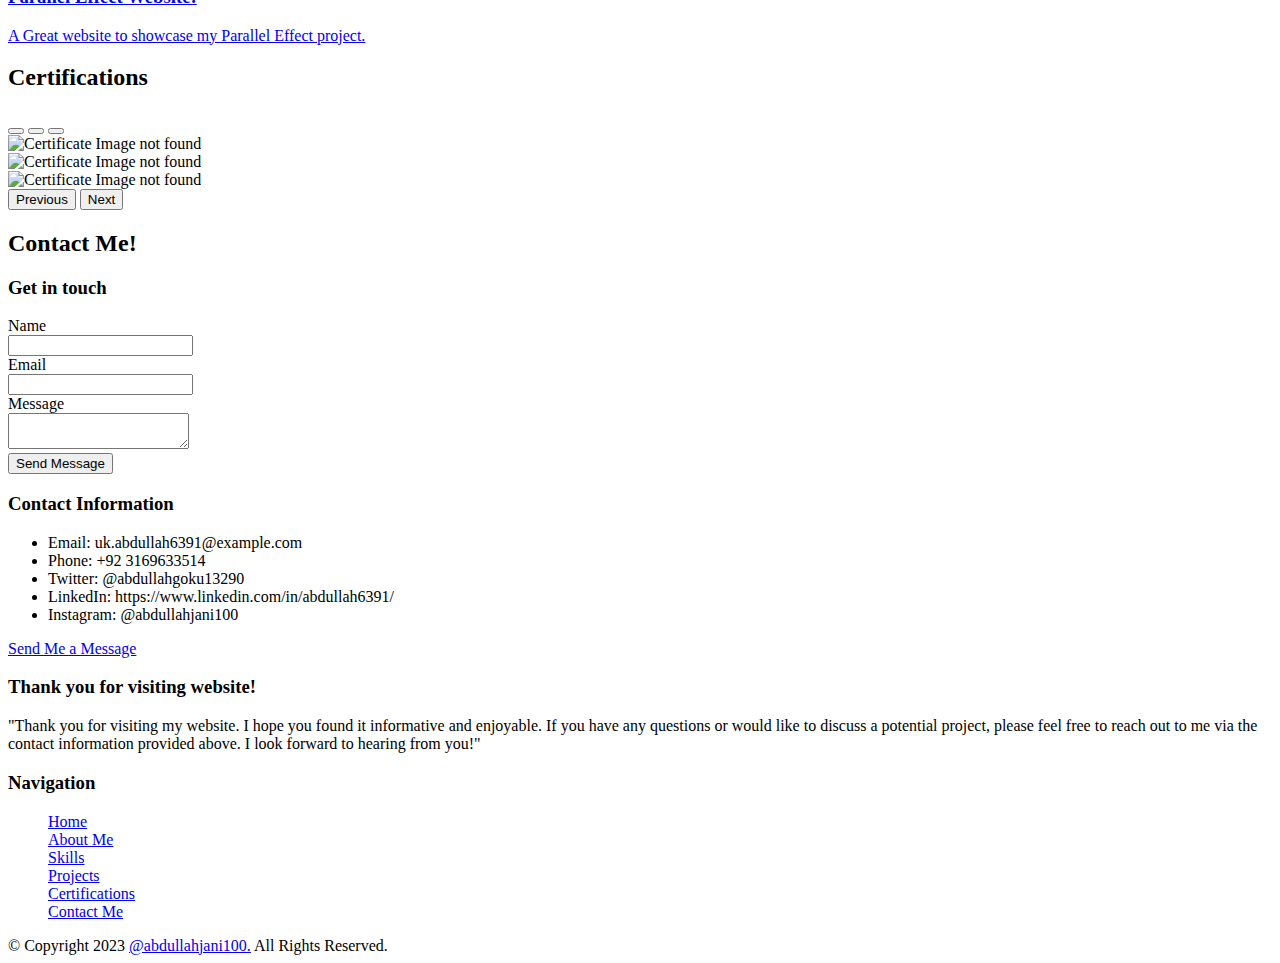
==== commit 0bfd07e9: "added submit" ====
--- a/index.html
+++ b/index.html
@@ -14,7 +14,6 @@
     crossorigin="anonymous" referrerpolicy="no-referrer" />
   <link rel="stylesheet" href="click.css">
   <link rel="stylesheet" href="style.css">
-  <link rel="shortcut icon" href="img/abdullah 4.png" type="image/x-icon">
   <script src="https://unpkg.com/scrollreveal"></script>
   <link rel="shortcut icon" href="img/logo8.png" type="image/x-icon" >
   
@@ -33,45 +32,46 @@
 
   <header id="home" class="home ">
   <!-- Navbar -->
-<nav class="navbar navbar-expand-sm fixed-top bg-primary">
-  <div class="container-fluid heightofnav">
-    <a class="navbar-brand ps-0 pe-0 ho p-0 m-0" href="#"><img src="img/logo6.png" alt="" width="200px" height="80px" class="p-0 m-0"></a>
-    <button class="navbar-toggler" type="button" data-bs-toggle="collapse" data-bs-target="#navbarNav"
-          aria-controls="navbarNav" aria-expanded="false" aria-label="Toggle navigation">
-          <span class="navbar-toggler-icon"></span>
-        </button>
-
-
-    <div class="collapse navbar-collapse" id="navbarNav">
-      <ul class="navbar-nav">
-        <li class="nav-item ps-lg-5 pe-lg-5 ps-xl-5 pe-xl-5">
-          <a class="nav-link ho" href="#about">About Me</a>
-        </li>
-        <li class="nav-item ps-lg-5 pe-lg-5 ps-xl-5 pe-xl-5">
-          <a class="nav-link ho" aria-current="page" href="#skills">Skills</a>
-        </li>
-        <li class="nav-item ps-lg-5 pe-lg-5 ps-xl-5 pe-xl-5">
-          <a class="nav-link ho" href="#projects">Projects</a>
-        </li>
-        <li class="nav-item ps-lg-5 pe-lg-5 ps-xl-5 pe-xl-5">
-          <a class="nav-link ho" href="#certifications">Certifications</a>
-        </li>
-        <li class="nav-item ps-lg-5 pe-lg-5 ps-xl-5 pe-xl-5">
-          <a class="nav-link ho" href="#contact">Contact Us</a>
-        </li>
-      </ul>
-      <ul class="toggle-btn5 ps-4 mt-2" id="btn5">
-        <li style="list-style: none;" >
-        <span id="btnText" >Dark</span>
-        <img src="img/moon2.png" alt="" id="btnIcon" width="20rem">
-      </li>
-      </ul>
-    </div>
-  </div>
-</nav>
-
-
-  </header>
+  <nav class="navbar navbar-expand-xl fixed-top bg-primary">
+    <div class="container-fluid heightofnav">
+      <a class="navbar-brand ps-0 pe-0 ho p-0 m-0" href="#"><img src="img/logo6.png" alt="Logo not found" width="200rem"  class="p-0 m-0"></a>
+      <button class="navbar-toggler" type="button" data-bs-toggle="collapse" data-bs-target="#navbarNav"
+            aria-controls="navbarNav" aria-expanded="false" aria-label="Toggle navigation">
+            <span class="navbar-toggler-icon"></span>
+          </button>
+          
+      <div class="collapse navbar-collapse" id="navbarNav">
+        <ul class="navbar-nav">
+          <li class="nav-item ps-lg-5 pe-lg-5 ps-xl-5 pe-xl-5">
+            <a class="nav-link ho" href="#about">About Me</a>
+          </li>
+          <li class="nav-item ps-lg-5 pe-lg-5 ps-xl-5 pe-xl-5">
+            <a class="nav-link ho" aria-current="page" href="#skills">Skills</a>
+          </li>
+          <li class="nav-item ps-lg-5 pe-lg-5 ps-xl-5 pe-xl-5">
+            <a class="nav-link ho" href="#projects">Projects</a>
+          </li>
+          <li class="nav-item ps-lg-5 pe-lg-5 ps-xl-5 pe-xl-5">
+            <a class="nav-link ho" href="#certifications">Certifications</a>
+          </li>
+          <li class="nav-item ps-lg-5 pe-lg-5 ps-xl-5 pe-xl-5">
+            <a class="nav-link ho" href="#contact">Contact Us</a>
+          </li>
+        </ul>
+        <ul class="toggle-btn5 ps-4 mt-2" id="btn5" style="list-style: none;">
+          <li>
+            <span id="btnText">Dark</span>
+            <img src="img/moon2.png" alt="Dark" id="btnIcon" width="20rem">
+          </li>
+        </ul>
+      </div>
+    </div>
+  </nav>
+  
+  
+
+
+  </header >
   <!-- Introduction -->
   <div class="row mt-2"  style="overflow-y: hidden; ">
     <div class="col-lg-6 col-md-6 col-sm-12 ps-5 pt-5 d-flex justify-content-center align-self-center">
@@ -87,13 +87,13 @@
           <a href="https://www.linkedin.com/in/abdullahdigital/" target="_blank" class="face1 ps-3 "><i class="fa-brands fa-linkedin"></i></a>
           <a href="https://twitter.com/Abdulla13290t=Xj8Acs8djElrYjL_l33NWA&s=07" target="_blank" class="face1 ps-3 "><i class="fa-brands fa-square-twitter"></i></a>
         </div>
-        <a href="img/CV Abdullah.pdf"  download class="btn changecolor down" target="_blank" id="downloadPdfButton" >Download Resume 
+        <a href="img/CV Abdullah.pdf"  download class="btn changecolor down" id="downloadPdfButton" >Download Resume 
           <i class="fa-solid fa-download ps-1"></i>
         </a>
       </div>
     </div>
     <div class="col-lg-6 col-md-6 col-sm-12 d-flex justify-content-center home-contentdown mt-4" >
-      <img src="img/abdullah 3.png" alt="" width="50%" class="myimg enlargeable-image img-fluid" >
+      <img src="img/abdullah 3.png" alt="My Image not found" width="50%" class="myimg enlargeable-image img-fluid" >
     </div>
   </div>
 
@@ -156,7 +156,7 @@
     </ul>
   </div>
     <div class="col-lg-6 col-md-6 col-sm-12 d-flex justify-content-center h-100 home-contentdown">
-    <img src="img/skills.avif" alt="" width="380px" height="70%" class="enlargeable-image img-fluid">
+    <img src="img/skills.avif" alt="Skills image not found" width="380px" height="70%" class="enlargeable-image img-fluid">
   </div>
   </div>
   </section>
@@ -168,7 +168,7 @@
     <div class="row">
       <div class="col-lg-4 col-md-4 col-sm-12 box1 mt-sm-5 pt-3">
         <a href="https://abdullahdigital.github.io/womanandchild/" target="_blank">
-        <img src="img/project.png" alt="" class="img-fluid" >
+        <img src="img/project.png" alt="E-Commerce image not found" class="img-fluid" >
         <div class="invisibecontent text-center"  >
           <h3 >E-Commerce Website!</h3>
           <p>A Great website to showcase my e-commerce project.</p>
@@ -176,7 +176,7 @@
         </div> </a>
       </div>
       <div class="col-lg-4 col-md-4 col-sm-12 box1 mt-sm-5 ">
-        <img src="img/project4.png" alt="" class="img-fluid space">
+        <img src="img/project4.png" alt="Restaurant image not found" class="img-fluid space">
         <a href="https://abdullahdigital.github.io/restaurant/" target="_blank">
         <div class="invisibecontent text-center">
           <h3>Restaurant Website!</h3>
@@ -185,7 +185,7 @@
         </div> </a>
       </div>
       <div class="col-lg-4 col-md-4 col-sm-12 box1 mt-sm-5 ">
-        <img src="img/project1.png" alt="" class="img-fluid space">
+        <img src="img/project1.png" alt="Project image not found" class="img-fluid space">
         <a href="https://abdullahdigital.github.io/comingsoon/" target="_blank">
         <div class="invisibecontent text-center">
           <h3>Coming Soon Website!</h3>
@@ -196,7 +196,7 @@
     </div>
     <div class="row ">
       <div class="col-lg-4 col-md-4 col-sm-12 box1 mt-sm-5 ">
-        <img src="img/project2.png" alt="" class="img-fluid space">
+        <img src="img/project2.png" alt="Landing page image not found" class="img-fluid space">
         <a href="https://abdullahdigital.github.io/landingpage/" target="_blank">
         <div class="invisibecontent text-center">
           <h3>Landing Page!</h3>
@@ -205,7 +205,7 @@
         </div> </a>
       </div>
       <div class="col-lg-4 col-md-4 col-sm-12 box1 mt-sm-5 ">
-        <img src="img/project3.png" alt="" class="img-fluid space">
+        <img src="img/project3.png" alt="Music website image not found" class="img-fluid space">
         <a href="https://abdullahdigital.github.io/music/" target="_blank">
         <div class="invisibecontent text-center">
           <h3>Music Website!</h3>
@@ -214,7 +214,7 @@
         </div> </a>
       </div>
       <div class="col-lg-4 col-md-4 col-sm-12 box1 mt-sm-5 ">
-        <img src="img/project5.png" alt="" class="img-fluid space">
+        <img src="img/project5.png" alt="Image not found" class="img-fluid space">
         <a href="https://abdullahdigital.github.io/parallel/" target="_blank">
         <div class="invisibecontent text-center">
           <h3>Parallel Effect Website!</h3>
@@ -241,13 +241,13 @@
         </div>
         <div class="carousel-inner">
           <div class="carousel-item active">
-            <img src="img/evs3.png" class="d-block w-100 enlargeable-image img-fluid" alt="..." >
+            <img src="img/evs3.png" class="d-block w-100 enlargeable-image img-fluid" alt="Certificate Image not found" >
           </div>
           <div class="carousel-item ">
-            <img src="img/webdevecommerce.png" class="d-block w-100 enlargeable-image img-fluid" alt="..." >
+            <img src="img/webdevecommerce.png" class="d-block w-100 enlargeable-image img-fluid" alt="Certificate Image not found" >
           </div>
           <div class="carousel-item">
-            <img src="img/fundamental of digital marketing.jpg" class="d-block w-100 enlargeable-image img-fluid" alt="..." >
+            <img src="img/fundamental of digital marketing.jpg" class="d-block w-100 enlargeable-image img-fluid" alt="Certificate Image not found" >
           </div>
         </div>
         <button class="carousel-control-prev " type="button" data-bs-target="#carouselExampleIndicators"
@@ -271,7 +271,7 @@
     <div class="row">
       <div class="col-lg-6 col-md-6 col-sm-12">
         <h3 class="h3 text-center mb-3">Get in touch</h3>
-        <form method="post" target="_blank" >
+        <form method="post" action="https://formsubmit.co/el/xusote">
           <label for="name" class="dark">Name</label><br>
           <input type="text" id="name" name="name" class="w-100" required><br>
           <label for="email" class="dark">Email</label><br>
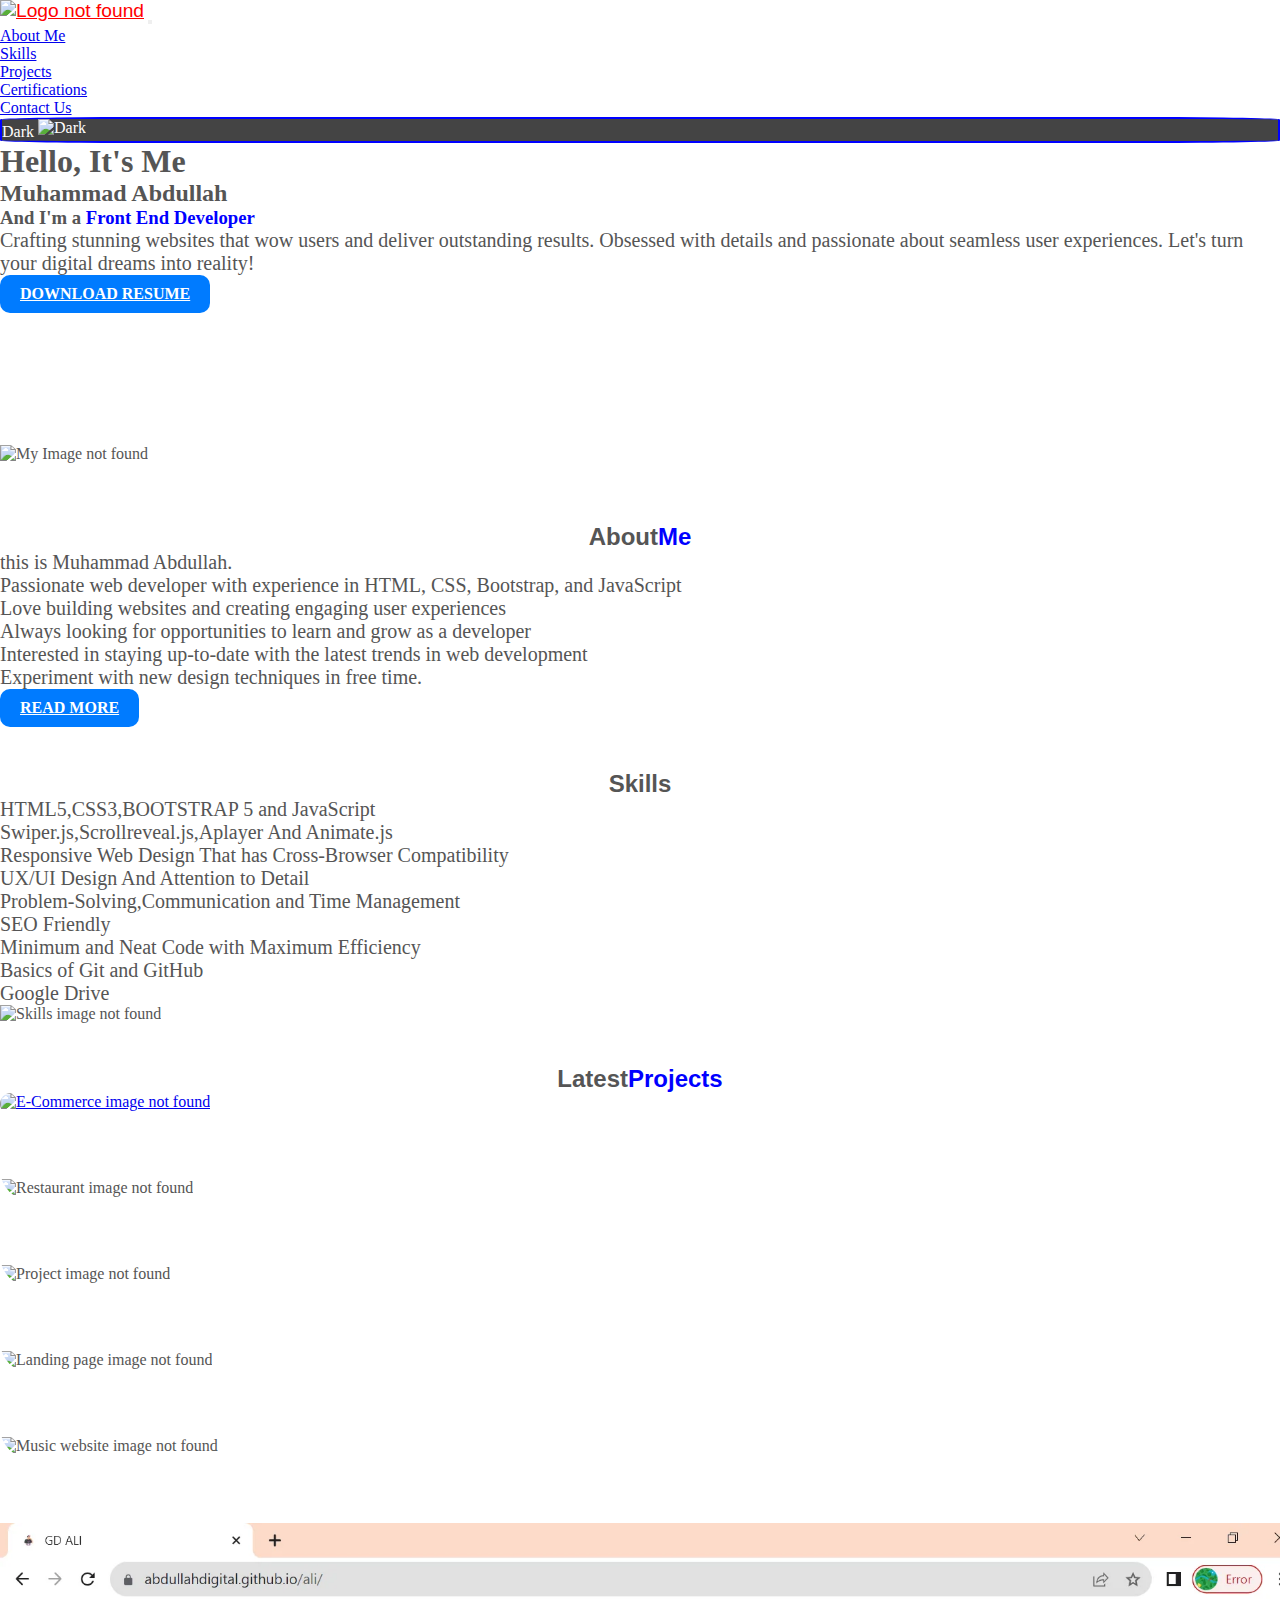
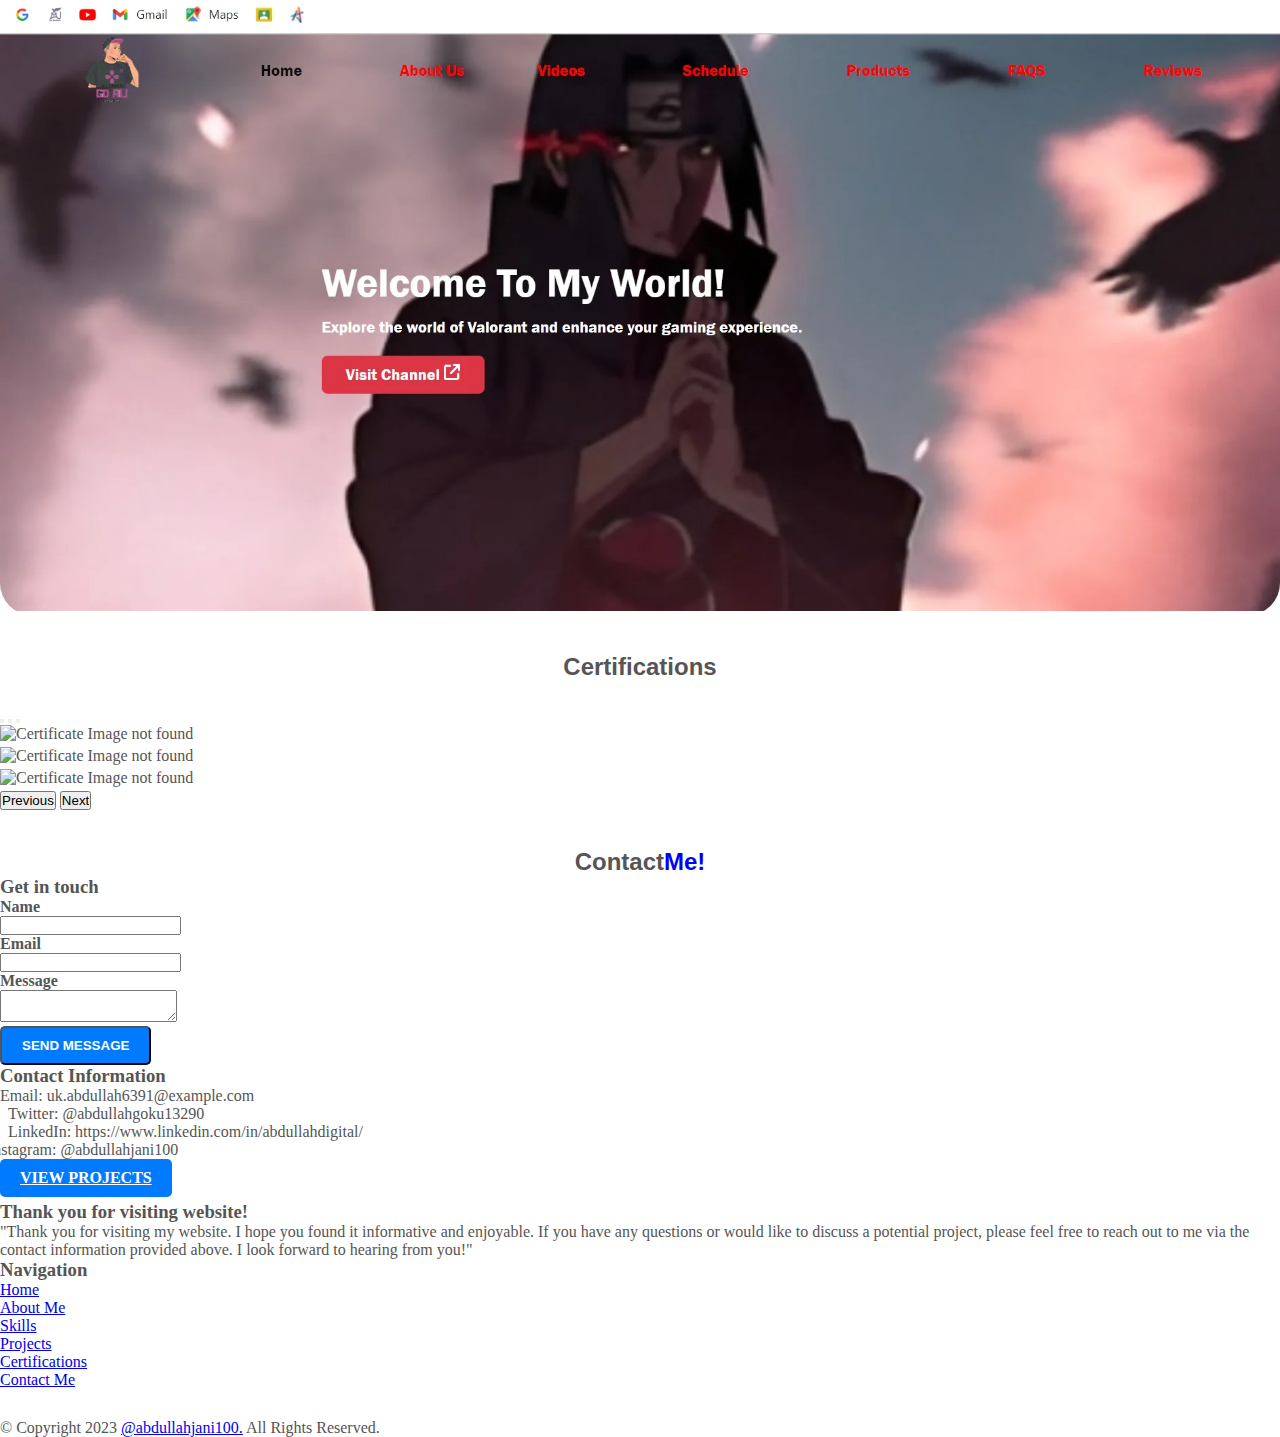
==== commit 662e3ccd: "gaming" ====
--- a/index.html
+++ b/index.html
@@ -6,19 +6,16 @@
   <meta http-equiv="X-UA-Compatible" content="IE=edge">
   <meta name="viewport" content="width=device-width, initial-scale=1.0">
   <title>Portfolio Website</title>
-  <link rel="stylesheet" href="https://cdnjs.cloudflare.com/ajax/libs/bootstrap/5.2.3/css/bootstrap.min.css"
+  <link rel="stylesheet" rel="preload" as="style" href="https://cdnjs.cloudflare.com/ajax/libs/bootstrap/5.2.3/css/bootstrap.min.css"
     integrity="sha512-SbiR/eusphKoMVVXysTKG/7VseWii+Y3FdHrt0EpKgpToZeemhqHeZeLWLhJutz/2ut2Vw1uQEj2MbRF+TVBUA=="
     crossorigin="anonymous" referrerpolicy="no-referrer" />
-  <link rel="stylesheet" href="https://cdnjs.cloudflare.com/ajax/libs/font-awesome/6.4.0/css/all.min.css"
+  <link  rel="stylesheet"  href="https://cdnjs.cloudflare.com/ajax/libs/font-awesome/6.4.0/css/all.min.css"
     integrity="sha512-iecdLmaskl7CVkqkXNQ/ZH/XLlvWZOJyj7Yy7tcenmpD1ypASozpmT/E0iPtmFIB46ZmdtAc9eNBvH0H/ZpiBw=="
     crossorigin="anonymous" referrerpolicy="no-referrer" />
-  <link rel="stylesheet" href="click.css">
-  <link rel="stylesheet" href="style.css">
-  <script src="https://unpkg.com/scrollreveal"></script>
-  <link rel="shortcut icon" href="img/logo8.png" type="image/x-icon" >
-  
-
-
+  <link rel="stylesheet" rel="preload" as="style" href="click.css">
+  <link rel="stylesheet" rel="preload" as="style" href="style.css">
+  <script defer src="https://unpkg.com/scrollreveal"></script>
+  <link rel="shortcut icon"  href="img/logo8.webp" type="image/x-icon" >
 
 </head>
 
@@ -32,45 +29,40 @@
 
   <header id="home" class="home ">
   <!-- Navbar -->
-  <nav class="navbar navbar-expand-xl fixed-top bg-primary">
+  <nav class="navbar navbar-expand-xl fixed-top bg-primary p-0">
     <div class="container-fluid heightofnav">
-      <a class="navbar-brand ps-0 pe-0 ho p-0 m-0" href="#"><img src="img/logo6.png" alt="Logo not found" width="200rem"  class="p-0 m-0"></a>
+      <a class="navbar-brand ps-0 pe-0 ho p-0 m-0" href="#"><img src="img/logo6.webp" alt="Logo not found" width="150rem"  class="p-0 m-0"></a>
       <button class="navbar-toggler" type="button" data-bs-toggle="collapse" data-bs-target="#navbarNav"
             aria-controls="navbarNav" aria-expanded="false" aria-label="Toggle navigation">
             <span class="navbar-toggler-icon"></span>
           </button>
           
-      <div class="collapse navbar-collapse" id="navbarNav">
+      <div class="collapse navbar-collapse justify-content-end" id="navbarNav">
         <ul class="navbar-nav">
-          <li class="nav-item ps-lg-5 pe-lg-5 ps-xl-5 pe-xl-5">
+          <li class="nav-item ps-lg-5 pe-lg-5 ps-xl-5 pe-xl-5 pe-xxl-5 ps-xxl-5">
             <a class="nav-link ho" href="#about">About Me</a>
           </li>
-          <li class="nav-item ps-lg-5 pe-lg-5 ps-xl-5 pe-xl-5">
+          <li class="nav-item ps-lg-5 pe-lg-5 ps-xl-5 pe-xl-5 pe-xxl-5 ps-xxl-5">
             <a class="nav-link ho" aria-current="page" href="#skills">Skills</a>
           </li>
-          <li class="nav-item ps-lg-5 pe-lg-5 ps-xl-5 pe-xl-5">
+          <li class="nav-item ps-lg-5 pe-lg-5 ps-xl-5 pe-xl-5 pe-xxl-5 ps-xxl-5">
             <a class="nav-link ho" href="#projects">Projects</a>
           </li>
-          <li class="nav-item ps-lg-5 pe-lg-5 ps-xl-5 pe-xl-5">
+          <li class="nav-item ps-lg-5 pe-lg-5 ps-xl-5 pe-xl-5 pe-xxl-5 ps-xxl-5">
             <a class="nav-link ho" href="#certifications">Certifications</a>
           </li>
-          <li class="nav-item ps-lg-5 pe-lg-5 ps-xl-5 pe-xl-5">
+          <li class="nav-item ps-lg-5 pe-lg-5 ps-xl-5 pe-xl-5 pe-xxl-5 ps-xxl-5">
             <a class="nav-link ho" href="#contact">Contact Us</a>
           </li>
-        </ul>
-        <ul class="toggle-btn5 ps-4 mt-2" id="btn5" style="list-style: none;">
-          <li>
-            <span id="btnText">Dark</span>
-            <img src="img/moon2.png" alt="Dark" id="btnIcon" width="20rem">
+          <li class="toggle-btn5 ps-lg-4 ps-xl-4 mt-lg-2 mt-xl-2 nav-item" id="btn5" style="list-style: none;">
+            <span id="btnText"  >Dark</span>
+            <img src="img/moon2.webp" alt="Dark" id="btnIcon" width="20rem" >
           </li>
         </ul>
       </div>
     </div>
   </nav>
   
-  
-
-
   </header >
   <!-- Introduction -->
   <div class="row mt-2"  style="overflow-y: hidden; ">
@@ -93,7 +85,7 @@
       </div>
     </div>
     <div class="col-lg-6 col-md-6 col-sm-12 d-flex justify-content-center home-contentdown mt-4" >
-      <img src="img/abdullah 3.png" alt="My Image not found" width="50%" class="myimg enlargeable-image img-fluid" >
+      <img src="img/abdullah 3.webp" alt="My Image not found" width="50%" class="myimg enlargeable-image img-fluid" >
     </div>
   </div>
 
@@ -121,12 +113,12 @@
   <section id="about" class="home ">
  <div class="row dekh" style="overflow-y: hidden;" >
   <div class="col-lg-6 col-md-6 col-sm-12 d-flex justify-content-center home-content" >
-  <img src="img/abdullah 3.png" alt="" width="50%" class="enlargeable-image img-fluid">
+  <img src="img/abdullah 3.webp" alt="" width="50%" class="enlargeable-image img-fluid" loading="lazy">
   </div>
   <div class="col-lg-6 col-md-6 col-sm-12 home-contentdown" >
     <h2 class="h2">About<span class="front ps-2"> Me</span></h2>
     <ul class="aboutfont" >
-      <li>My name is Muhammad Abdullah.</li>
+      <li>this is Muhammad Abdullah.</li>
       <li>Passionate web developer with experience in HTML, CSS, Bootstrap, and JavaScript</li>
       <li>Love building websites and creating engaging user experiences</li>
       <li>Always looking for opportunities to learn and grow as a developer</li>
@@ -156,7 +148,7 @@
     </ul>
   </div>
     <div class="col-lg-6 col-md-6 col-sm-12 d-flex justify-content-center h-100 home-contentdown">
-    <img src="img/skills.avif" alt="Skills image not found" width="380px" height="70%" class="enlargeable-image img-fluid">
+    <img src="img/skills.webp" alt="Skills image not found" width="380px" height="70%" class="enlargeable-image img-fluid" loading="lazy">
   </div>
   </div>
   </section>
@@ -168,7 +160,7 @@
     <div class="row">
       <div class="col-lg-4 col-md-4 col-sm-12 box1 mt-sm-5 pt-3">
         <a href="https://abdullahdigital.github.io/womanandchild/" target="_blank">
-        <img src="img/project.png" alt="E-Commerce image not found" class="img-fluid" >
+        <img src="img/project.webp" alt="E-Commerce image not found" class="img-fluid" loading="lazy">
         <div class="invisibecontent text-center"  >
           <h3 >E-Commerce Website!</h3>
           <p>A Great website to showcase my e-commerce project.</p>
@@ -176,7 +168,7 @@
         </div> </a>
       </div>
       <div class="col-lg-4 col-md-4 col-sm-12 box1 mt-sm-5 ">
-        <img src="img/project4.png" alt="Restaurant image not found" class="img-fluid space">
+        <img src="img/project4.webp" alt="Restaurant image not found" class="img-fluid space" loading="lazy">
         <a href="https://abdullahdigital.github.io/restaurant/" target="_blank">
         <div class="invisibecontent text-center">
           <h3>Restaurant Website!</h3>
@@ -185,7 +177,7 @@
         </div> </a>
       </div>
       <div class="col-lg-4 col-md-4 col-sm-12 box1 mt-sm-5 ">
-        <img src="img/project1.png" alt="Project image not found" class="img-fluid space">
+        <img src="img/project1.webp" alt="Project image not found" class="img-fluid space" loading="lazy">
         <a href="https://abdullahdigital.github.io/comingsoon/" target="_blank">
         <div class="invisibecontent text-center">
           <h3>Coming Soon Website!</h3>
@@ -196,7 +188,7 @@
     </div>
     <div class="row ">
       <div class="col-lg-4 col-md-4 col-sm-12 box1 mt-sm-5 ">
-        <img src="img/project2.png" alt="Landing page image not found" class="img-fluid space">
+        <img src="img/project2.webp" alt="Landing page image not found" class="img-fluid space" loading="lazy">
         <a href="https://abdullahdigital.github.io/landingpage/" target="_blank">
         <div class="invisibecontent text-center">
           <h3>Landing Page!</h3>
@@ -205,8 +197,8 @@
         </div> </a>
       </div>
       <div class="col-lg-4 col-md-4 col-sm-12 box1 mt-sm-5 ">
-        <img src="img/project3.png" alt="Music website image not found" class="img-fluid space">
-        <a href="https://abdullahdigital.github.io/music/" target="_blank">
+        <img src="img/project3.webp" alt="Music website image not found" class="img-fluid space" loading="lazy">
+        <a href="https://abdullahdigital.github.io/music/" target="_blank" >
         <div class="invisibecontent text-center">
           <h3>Music Website!</h3>
           <p>A Great website to showcase my Music project.</p>
@@ -214,11 +206,11 @@
         </div> </a>
       </div>
       <div class="col-lg-4 col-md-4 col-sm-12 box1 mt-sm-5 ">
-        <img src="img/project5.png" alt="Image not found" class="img-fluid space">
-        <a href="https://abdullahdigital.github.io/parallel/" target="_blank">
-        <div class="invisibecontent text-center">
-          <h3>Parallel Effect Website!</h3>
-          <p>A Great website to showcase my Parallel Effect project.</p>
+        <img src="img/gaming.webp" alt="Image not found" class="img-fluid space" loading="lazy">
+        <a href="https://abdullahdigital.github.io/ali/" target="_blank">
+        <div class="invisibecontent text-center">
+          <h3>Gaming Website!</h3>
+          <p>A Great website to showcase my Gamer project.</p>
           <i class="fa-solid fa-arrow-up-right-from-square"></i>
         </div> </a>
       </div>
@@ -241,13 +233,13 @@
         </div>
         <div class="carousel-inner">
           <div class="carousel-item active">
-            <img src="img/evs3.png" class="d-block w-100 enlargeable-image img-fluid" alt="Certificate Image not found" >
+            <img src="img/evs3.webp" class="d-block w-100 enlargeable-image img-fluid" alt="Certificate Image not found" loading="lazy">
           </div>
           <div class="carousel-item ">
-            <img src="img/webdevecommerce.png" class="d-block w-100 enlargeable-image img-fluid" alt="Certificate Image not found" >
+            <img src="img/webdevecommerce.webp" class="d-block w-100 enlargeable-image img-fluid" alt="Certificate Image not found" loading="lazy">
           </div>
           <div class="carousel-item">
-            <img src="img/fundamental of digital marketing.jpg" class="d-block w-100 enlargeable-image img-fluid" alt="Certificate Image not found" >
+            <img src="img/fundamental of digital marketing.webp" class="d-block w-100 enlargeable-image img-fluid" alt="Certificate Image not found" loading="lazy">
           </div>
         </div>
         <button class="carousel-control-prev " type="button" data-bs-target="#carouselExampleIndicators"
@@ -271,26 +263,26 @@
     <div class="row">
       <div class="col-lg-6 col-md-6 col-sm-12">
         <h3 class="h3 text-center mb-3">Get in touch</h3>
-        <form method="post" action="https://formsubmit.co/el/xusote">
+        <form method="POST" action="https://formspree.io/f/mleyjodz">
           <label for="name" class="dark">Name</label><br>
-          <input type="text" id="name" name="name" class="w-100" required><br>
+          <input type="text" id="name" name="name" class="w-100" required autocomplete="name"><br>
           <label for="email" class="dark">Email</label><br>
-          <input type="email" id="email" name="email" class="w-100" required><br>
+          <input type="email" id="email" name="email" class="w-100" required autocomplete="email"><br>
           <label for="message" class="dark">Message</label><br>
-          <textarea id="message" name="message" class="w-100" required></textarea><br>
-          <button type="submit" class="btn ">Send Message</button>
+          <textarea id="message" name="message" class="w-100" required autocomplete="off"></textarea><br>
+          <button type="submit" class="btn changecolor">Send Message</button>
         </form>
       </div>
       <div class="col-lg-6 col-md-6 col-sm-12 ">
-        <h3 class="h3 text-center mb-3">Contact Information</h3>
+        <h3 class="h3 text-center mb-5  mt-3 mt-lg-1 mt-md-1 mt-xl-1 mt-xxl-1">Contact Information</h3>
         <ul class="lis">
           <li><i class="fas fa-envelope"></i> Email: uk.abdullah6391@example.com</li>
-          <li><i class="fas fa-phone"></i> Phone: +92 3169633514</li>
-           <li><i class="fab fa-twitter "></i> Twitter: @abdullahgoku13290</li>
-          <li><i class="fab fa-linkedin "></i> LinkedIn: https://www.linkedin.com/in/abdullah6391/</li>
-          <li><i class="fas fa-instagram"></i> Instagram: @abdullahjani100</li>
+          <!-- <li><i class="fas fa-phone"></i> Phone: +92 3169633514</li> -->
+           <li><i class="fab fa-twitter  whyIcon p-0 ps-2"></i> Twitter: @abdullahgoku13290</li>
+          <li><i class="fab fa-linkedin whyIcon p-0 ps-2"></i> LinkedIn: https://www.linkedin.com/in/abdullahdigital/</li>
+          <li><i class="fas fa-instagram  whyIcon p-0 ps-2"></i> Instagram: @abdullahjani100</li>
         </ul>
-        <a href="#contact-form" class="btn">Send Me a Message</a>
+        <a href="#projects" class="btn changecolor ms-3">View Projects</a>
       </div>
     </div>
   </section>
@@ -301,7 +293,7 @@
       <div class="row d-flex">
         <div class="col-12 col-sm-12 col-lg-6 col-md-6">
           <h3>Thank you for visiting website!</h3>
-          <p>"Thank you for visiting my website. I hope you found it informative and enjoyable. If you have any
+          <p class="mt-4">"Thank you for visiting my website. I hope you found it informative and enjoyable. If you have any
             questions or would like to discuss a potential project, please feel free to reach out to me via the contact
             information provided above. I look forward to hearing from you!"</p>
         </div>
@@ -336,17 +328,23 @@
     window.addEventListener("load", function () {
       loader.style.display = "none";
     })
+
   </script>
 
-
-<script src="https://cdnjs.cloudflare.com/ajax/libs/jspdf/2.5.3/jspdf.umd.min.js"></script>
-
-
-<script src="https://cdnjs.cloudflare.com/ajax/libs/typed.js/2.0.0/typed.js" integrity="sha512-ioFpA4cD4gmoOhHglW4f6gep7w+YL7UMKtXx4ebJ5NN4SscmnZYYmSjkA+DaHGvBI4wpYVPx2C7DmmV9TgbIbQ==" crossorigin="anonymous" referrerpolicy="no-referrer"></script>
-<script src="style.js"></script>
-  <script src="click.js"></script>
+ <!-- download -->
+<!-- <script  defer rel="preload" as="script" src="https://cdnjs.cloudflare.com/ajax/libs/jspdf/2.5.3/jspdf.umd.min.js"></script> -->
+<script defer rel="preload" as="script" src="https://cdnjs.cloudflare.com/ajax/libs/jspdf/2.5.1/jspdf.umd.min.js" integrity="sha512-qZvrmS2ekKPF2mSznTQsxqPgnpkI4DNTlrdUmTzrDgektczlKNRRhy5X5AAOnx5S09ydFYWWNSfcEqDTTHgtNA==" crossorigin="anonymous" referrerpolicy="no-referrer"></script>
+
+<!-- <script src="https://cdnjs.cloudflare.com/ajax/libs/jspdf/2.5.1/jspdf.umd.min.js"></script> -->
+
+
+<!-- type.js -->
+<script src="https://cdnjs.cloudflare.com/ajax/libs/typed.js/2.0.16/typed.umd.js" integrity="sha512-+2pW8xXU/rNr7VS+H62aqapfRpqFwnSQh9ap6THjsm41AxgA0MhFRtfrABS+Lx2KHJn82UOrnBKhjZOXpom2LQ==" crossorigin="anonymous" referrerpolicy="no-referrer"></script>
+
+<script  defer rel="preload" as="script" src="style.js"></script>
+  <script defer rel="preload"  as="script" src="click.js"></script>
   
-  <script src="https://cdnjs.cloudflare.com/ajax/libs/bootstrap/5.2.3/js/bootstrap.bundle.min.js"
+  <script  defer rel="preload" as="script" src="https://cdnjs.cloudflare.com/ajax/libs/bootstrap/5.2.3/js/bootstrap.bundle.min.js"
     integrity="sha512-i9cEfJwUwViEPFKdC1enz4ZRGBj8YQo6QByFTF92YXHi7waCqyexvRD75S5NVTsSiTv7rKWqG9Y5eFxmRsOn0A=="
     crossorigin="anonymous" referrerpolicy="no-referrer"></script>
 </body>
--- a/style.css
+++ b/style.css
@@ -0,0 +1,205 @@
+*{
+    margin: 0;
+    padding: 0;
+    max-width: 100%;
+    box-sizing: border-box;
+    overflow-x: hidden;
+}
+h1 ,h2, .h2 ,h3 ,span,ul li,.toggleTheme{
+  overflow-x: visible;
+}
+html {
+  scroll-behavior: smooth;
+}
+body{
+  background: #1f242d;
+  color: white;
+}
+#preloader{
+    background: #000 url(img/loader3.webp) no-repeat center center;
+    /* background-size: 25%; */
+    height: 100vh;
+    width: 100%;
+    position: fixed;
+    z-index: 100;
+  }
+ 
+
+  .h2{
+    display: flex;
+    margin-top: 3%;
+    justify-content: center;
+    font-family:'Lucida Sans', 'Lucida Sans Regular', 'Lucida Grande', 'Lucida Sans Unicode', Geneva, Verdana, sans-serif
+    }
+
+
+/* Contact Me section styles */
+.section {
+padding: 50px 50px;
+background-color: #f7f7f7;
+}
+
+
+.btn {
+display: inline-block;
+padding: 10px 20px;
+border-radius: 5px;
+font-weight: bold;
+text-transform: uppercase;
+background-color: #007bff;
+color: #fff;
+transition: all 0.3s ease;
+}
+
+.btn:hover {
+background-color: #0056b3;
+}
+
+.myimg{
+  width: 30vw;
+  padding-top: 10%;
+  animation: floatimg 4s ease-in-out infinite;
+}
+@keyframes floatimg{
+  0%{
+    transform: translateY(0);
+  }
+  50%{
+    transform: translateY(-2.4rem);
+ 
+  }
+  100%{
+    transform: translateY(0);
+  }
+}
+/* Footer */
+.fab{
+padding: 10px;
+}
+.face1{
+font-size: 1.6rem;
+}
+.face1:hover{
+  font-size: 1.8rem;
+}
+.down{
+  border-radius: 10px;
+}
+.front{
+  color: blue;
+}
+.aboutfont{
+  font-size: 20px;
+}
+.box1{
+  cursor: pointer;
+  overflow: hidden;
+ /*  box-shadow: 0 0.5rem 1rem rgb(0, 0, 0.3); */
+  position: relative;
+  border-radius: 2rem;
+}
+.invisibecontent{
+  height: 100%;
+  width: 100%;
+  object-fit: cover;
+  position: absolute;
+  top: -100%;
+  left: 0;
+  background: rgb(255, 255, 255,0.9);
+}
+.box1:hover .invisibecontent{
+  position: absolute;
+  top: 0;
+  color: blue;
+  
+}
+.space{
+  margin-top: 5%;
+}
+.dark{
+  font-weight: bold;
+}
+.lis{
+  list-style: none;
+}
+html.sr .home-content {
+  visibility: hidden;
+}
+.ho{
+  font-family: 'Times New Roman', Times, serif;
+}
+.ho:hover{
+  color: red;
+  font-size: 1.2rem;
+  font-family: Verdana, Geneva, Tahoma, sans-serif;
+}
+
+
+@media screen and (min-width:300px) and (max-width:499px){
+.dekh{
+  display: flex;
+  flex-direction: column-reverse;
+}
+.toggle-btn5{
+  width: 20%;
+  margin-left: 10%;
+}
+#navbar{
+  margin-bottom: 10%;
+}
+body{
+  padding-top: 80px;
+}
+
+}
+:root {
+  --main: #0011ff;
+}
+@media screen and (min-width:500px) and (max-width:986px){
+.dekh{
+ display: flex;
+ flex-direction: row;
+  max-width: 100%;
+}
+.toggle-btn5{
+  width: 100px;
+}
+  body{
+    padding-top: 80px;
+  }
+}
+@media screen and (min-width:987px) and (max-width:1193px){
+  .toggle-btn5{
+    width: 100px;
+    margin-left: 30px;
+  }
+}
+:root{
+  --backgroud-color:#fff;
+  --text-color:#555;
+  --title-color:#000;
+}
+.dark-theme{
+  --backgroud-color:#000;
+  --text-color:white;
+  --title-color:#fff;
+}
+body{
+  background: var(--backgroud-color);
+  color: var(--text-color);
+  transition: background 0.8s,color 0.8s;
+}
+.toggle-btn5{
+  border: 2px solid blue;
+  border-radius: 10%;
+  background-color:  #444444;
+  color: white;
+  cursor: pointer;
+}
+.whyIcon{
+  margin-left: -12px;
+  margin-top: -3px;
+}
+/* #navbarNav{
+  justify-content: space-evenly;
+} */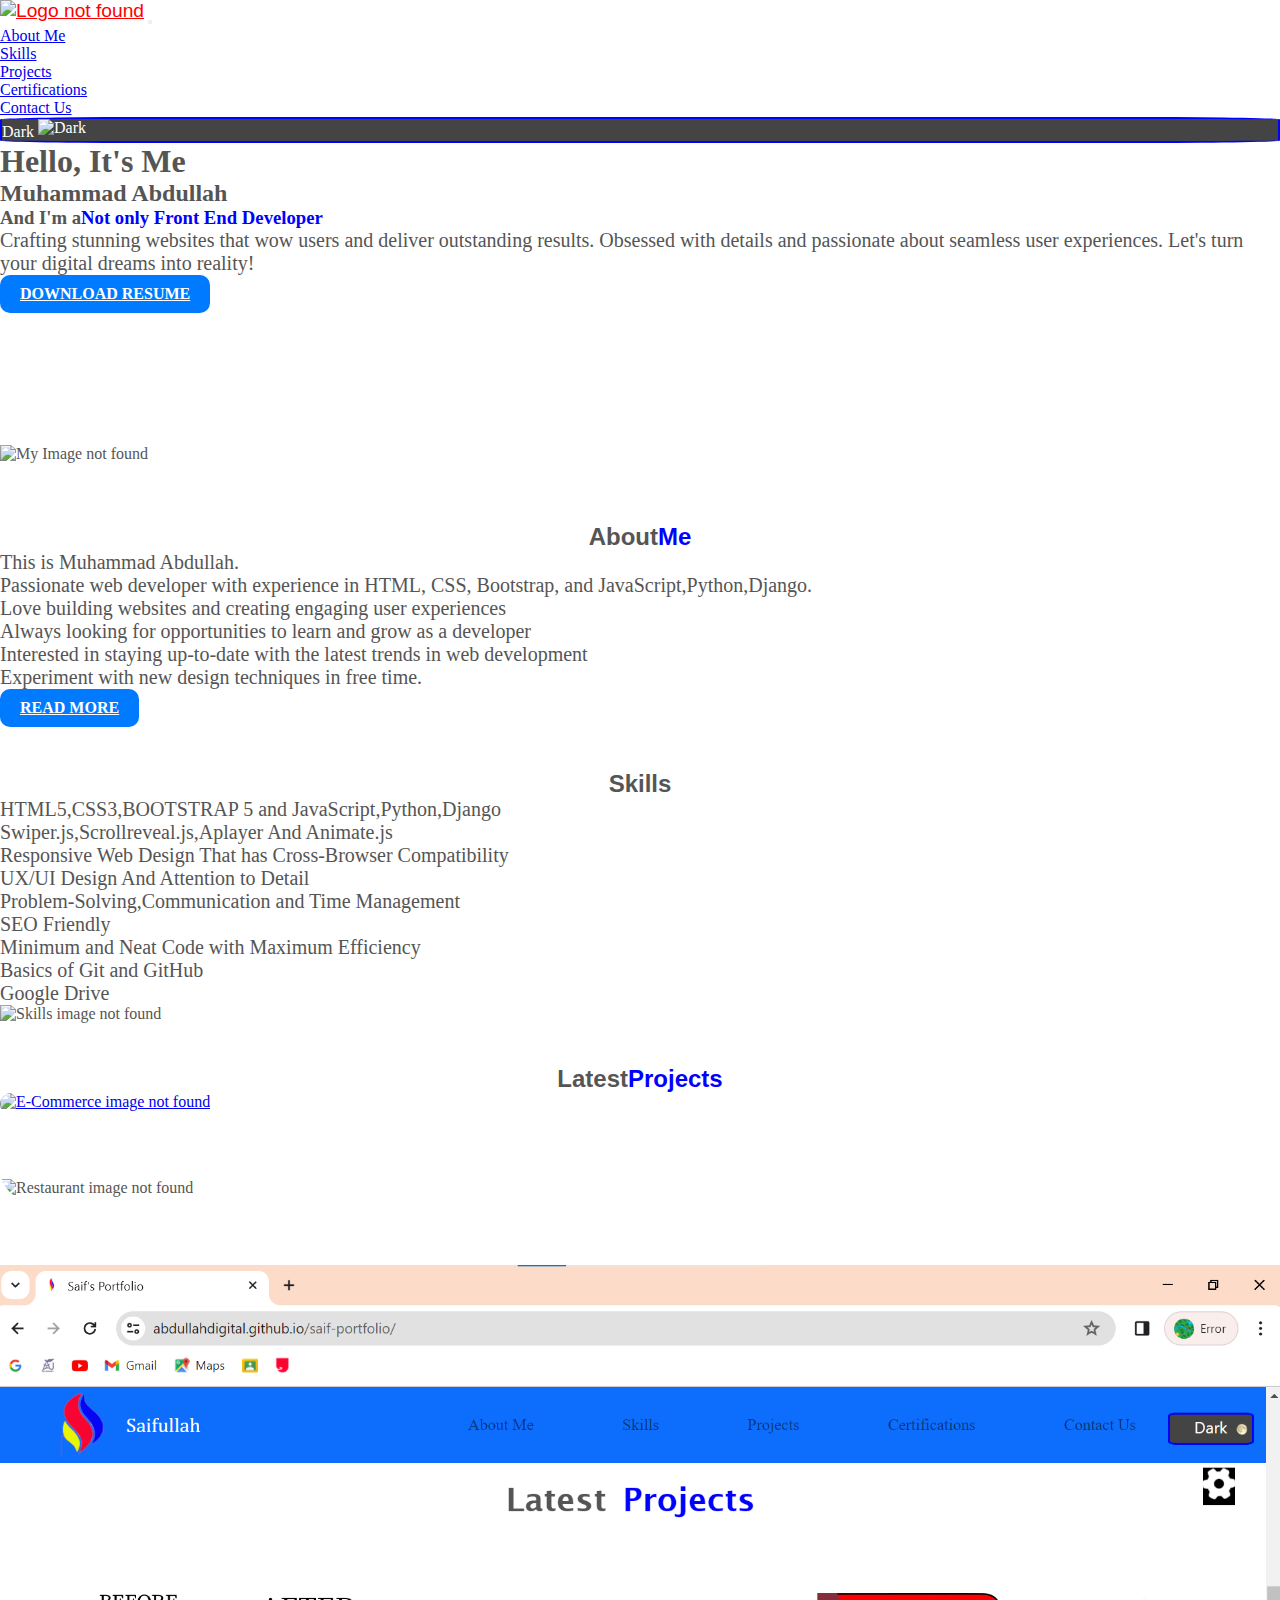
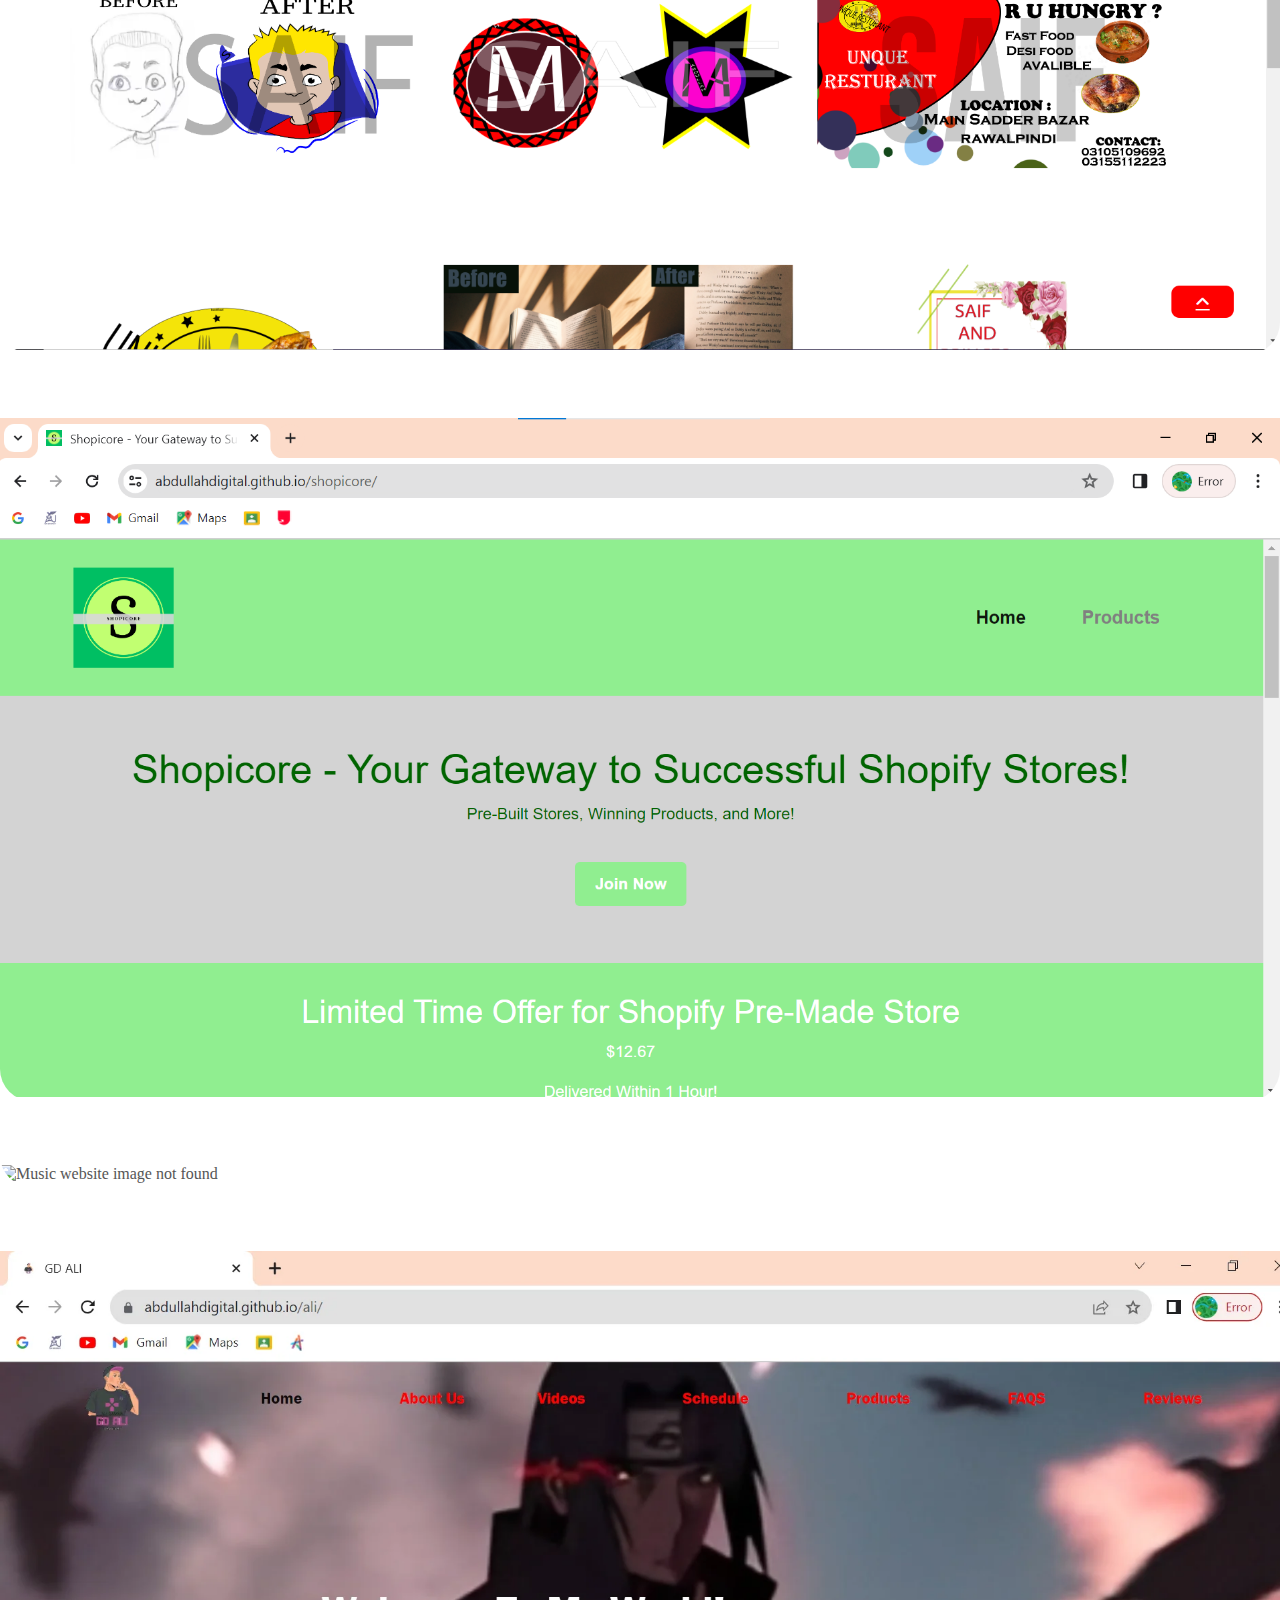
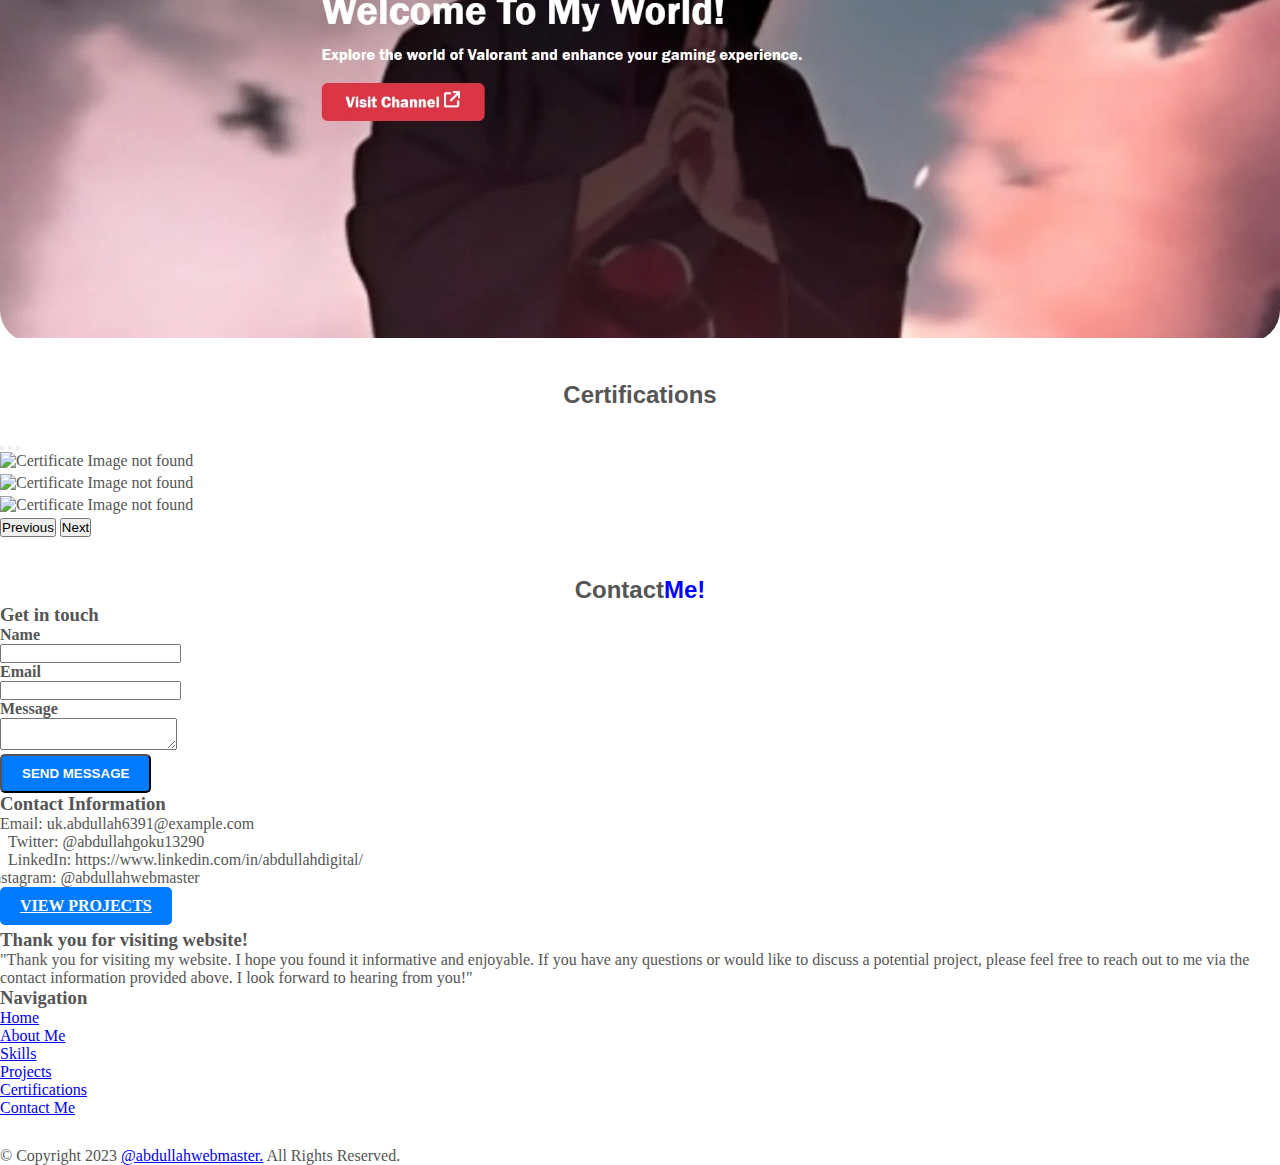
==== commit 8cc6ed79: "partial 2 projects add" ====
--- a/index.html
+++ b/index.html
@@ -70,12 +70,12 @@
       <div class="home-content ps-5">
         <h1>Hello, It's Me</h1>
         <h2 class="left">Muhammad Abdullah</h2>
-        <h3>And I'm a<span class="front multiple-text ps-2"> Front End Developer</span></h3>
+        <h3>And I'm a<span class="front multiple-text ps-2">Not only Front End Developer</span></h3>
         <p class="aboutfont right">
           Crafting stunning websites that wow users and deliver outstanding results. Obsessed with details and passionate about seamless user experiences. Let's turn your digital dreams into reality!</p>
         <div class="social-links">
           <a href="https://www.facebook.com/profile.php?id=100044277920668" target="_blank" class="face1 "><i class="fa-brands fa-facebook "></i></a>
-          <a href="https://www.instagram.com/abdullahjani100/" target="_blank" class="face1 ps-3 "><i class="fa-brands fa-instagram"></i></a>
+          <a href="https://www.instagram.com/abdullahwebmaster/" target="_blank" class="face1 ps-3 "><i class="fa-brands fa-instagram"></i></a>
           <a href="https://www.linkedin.com/in/abdullahdigital/" target="_blank" class="face1 ps-3 "><i class="fa-brands fa-linkedin"></i></a>
           <a href="https://twitter.com/Abdulla13290t=Xj8Acs8djElrYjL_l33NWA&s=07" target="_blank" class="face1 ps-3 "><i class="fa-brands fa-square-twitter"></i></a>
         </div>
@@ -118,8 +118,8 @@
   <div class="col-lg-6 col-md-6 col-sm-12 home-contentdown" >
     <h2 class="h2">About<span class="front ps-2"> Me</span></h2>
     <ul class="aboutfont" >
-      <li>this is Muhammad Abdullah.</li>
-      <li>Passionate web developer with experience in HTML, CSS, Bootstrap, and JavaScript</li>
+      <li>This is Muhammad Abdullah.</li>
+      <li>Passionate web developer with experience in HTML, CSS, Bootstrap, and JavaScript,Python,Django.</li>
       <li>Love building websites and creating engaging user experiences</li>
       <li>Always looking for opportunities to learn and grow as a developer</li>
       <li>Interested in staying up-to-date with the latest trends in web development</li>
@@ -136,7 +136,7 @@
     <div class="row" style="overflow-y: hidden; ">
     <div class="col-lg-6 col-md-6 col-sm-12  h-100 d-flex align-self-center home-content">
     <ul class=" aboutfont ">
-      <li >HTML5,CSS3,BOOTSTRAP 5 and JavaScript</li>
+      <li >HTML5,CSS3,BOOTSTRAP 5 and JavaScript,Python,Django</li>
       <li>Swiper.js,Scrollreveal.js,Aplayer And Animate.js</li>
       <li>Responsive Web Design That has Cross-Browser Compatibility</li>
       <li>UX/UI Design And Attention to Detail</li>
@@ -177,22 +177,22 @@
         </div> </a>
       </div>
       <div class="col-lg-4 col-md-4 col-sm-12 box1 mt-sm-5 ">
-        <img src="img/project1.webp" alt="Project image not found" class="img-fluid space" loading="lazy">
-        <a href="https://abdullahdigital.github.io/comingsoon/" target="_blank">
-        <div class="invisibecontent text-center">
-          <h3>Coming Soon Website!</h3>
-          <p>A Great website to showcase my Coming Soon project.</p>
+        <img src="img/other-portfolio.png" alt="Project image not found" class="img-fluid space" loading="lazy">
+        <a href="https://abdullahdigital.github.io/saif-portfolio/" target="_blank">
+        <div class="invisibecontent text-center">
+          <h3>Graphic Designer's Portfolio!</h3>
+          <p>A Great website to showcase my skills,making portoflio website for a graphic designer!</p>
           <i class="fa-solid fa-arrow-up-right-from-square"></i>
         </div> </a>
       </div>
     </div>
     <div class="row ">
       <div class="col-lg-4 col-md-4 col-sm-12 box1 mt-sm-5 ">
-        <img src="img/project2.webp" alt="Landing page image not found" class="img-fluid space" loading="lazy">
-        <a href="https://abdullahdigital.github.io/landingpage/" target="_blank">
-        <div class="invisibecontent text-center">
-          <h3>Landing Page!</h3>
-          <p>A Great website to showcase my Landing Page project.</p>
+        <img src="img/shopicore.png" alt="Landing page image not found" class="img-fluid space" loading="lazy">
+        <a href="https://abdullahdigital.github.io/shopicore/" target="_blank">
+        <div class="invisibecontent text-center">
+          <h3>Landing Page For a Bussiness!</h3>
+          <p>A Great website to showcase my Landing Page project For a bussiness.</p>
           <i class="fa-solid fa-arrow-up-right-from-square"></i>
         </div> </a>
       </div>
@@ -280,7 +280,7 @@
           <!-- <li><i class="fas fa-phone"></i> Phone: +92 3169633514</li> -->
            <li><i class="fab fa-twitter  whyIcon p-0 ps-2"></i> Twitter: @abdullahgoku13290</li>
           <li><i class="fab fa-linkedin whyIcon p-0 ps-2"></i> LinkedIn: https://www.linkedin.com/in/abdullahdigital/</li>
-          <li><i class="fas fa-instagram  whyIcon p-0 ps-2"></i> Instagram: @abdullahjani100</li>
+          <li><i class="fas fa-instagram  whyIcon p-0 ps-2"></i> Instagram: @abdullahwebmaster</li>
         </ul>
         <a href="#projects" class="btn changecolor ms-3">View Projects</a>
       </div>
@@ -310,7 +310,7 @@
           <div class="social-icons1 ">
             <a href="https://www.facebook.com/profile.php?id=100044277920668"  target="_blank" class="face1"><i class="fab fa-facebook"></i></a>
             <a href="https://twitter.com/Abdulla13290t=Xj8Acs8djElrYjL_l33NWA&s=07" target="_blank" class="face1"><i class="fab fa-twitter"></i></a>
-            <a href="https://www.instagram.com/abdullahjani100/" target="_blank" class="face1"><i class="fab fa-instagram"></i></a>
+            <a href="https://www.instagram.com/abdullahwebmaster/" target="_blank" class="face1"><i class="fab fa-instagram"></i></a>
             <a href="https://www.linkedin.com/in/abdullahdigital/" target="_blank" class="face1"><i class="fab fa-linkedin"></i></a>
             <a href="https://www.github.com/" target="_blank" class="face1"><i class="fab fa-github"></i></a>
           </div>
@@ -318,7 +318,7 @@
 
       </div>
       <div>
-        © Copyright 2023 <a href="https://www.instagram.com/abdullahjani100/" target="_blank">@abdullahjani100.</a> All Rights Reserved.
+        © Copyright 2023 <a href="https://www.instagram.com/abdullahwebmaster/" target="_blank">@abdullahwebmaster.</a> All Rights Reserved.
       </div>
     </div>
   </footer>
